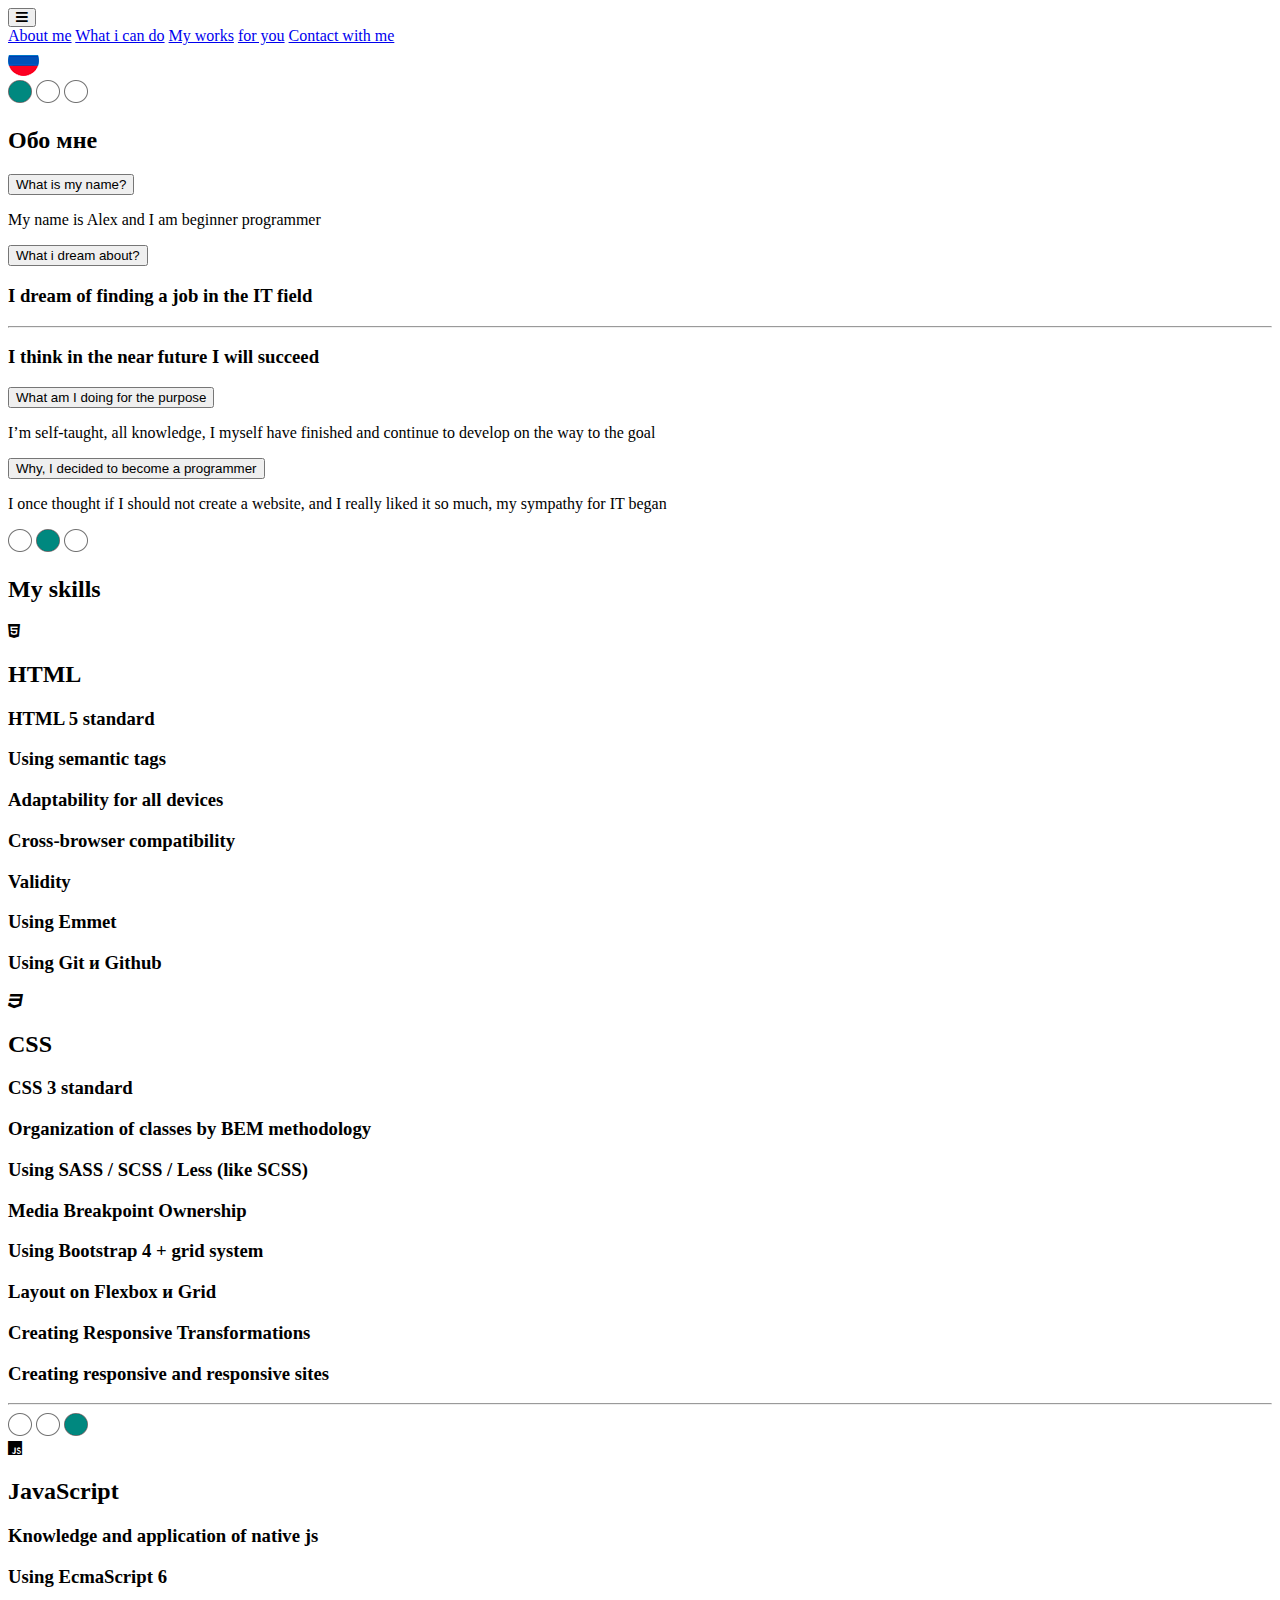
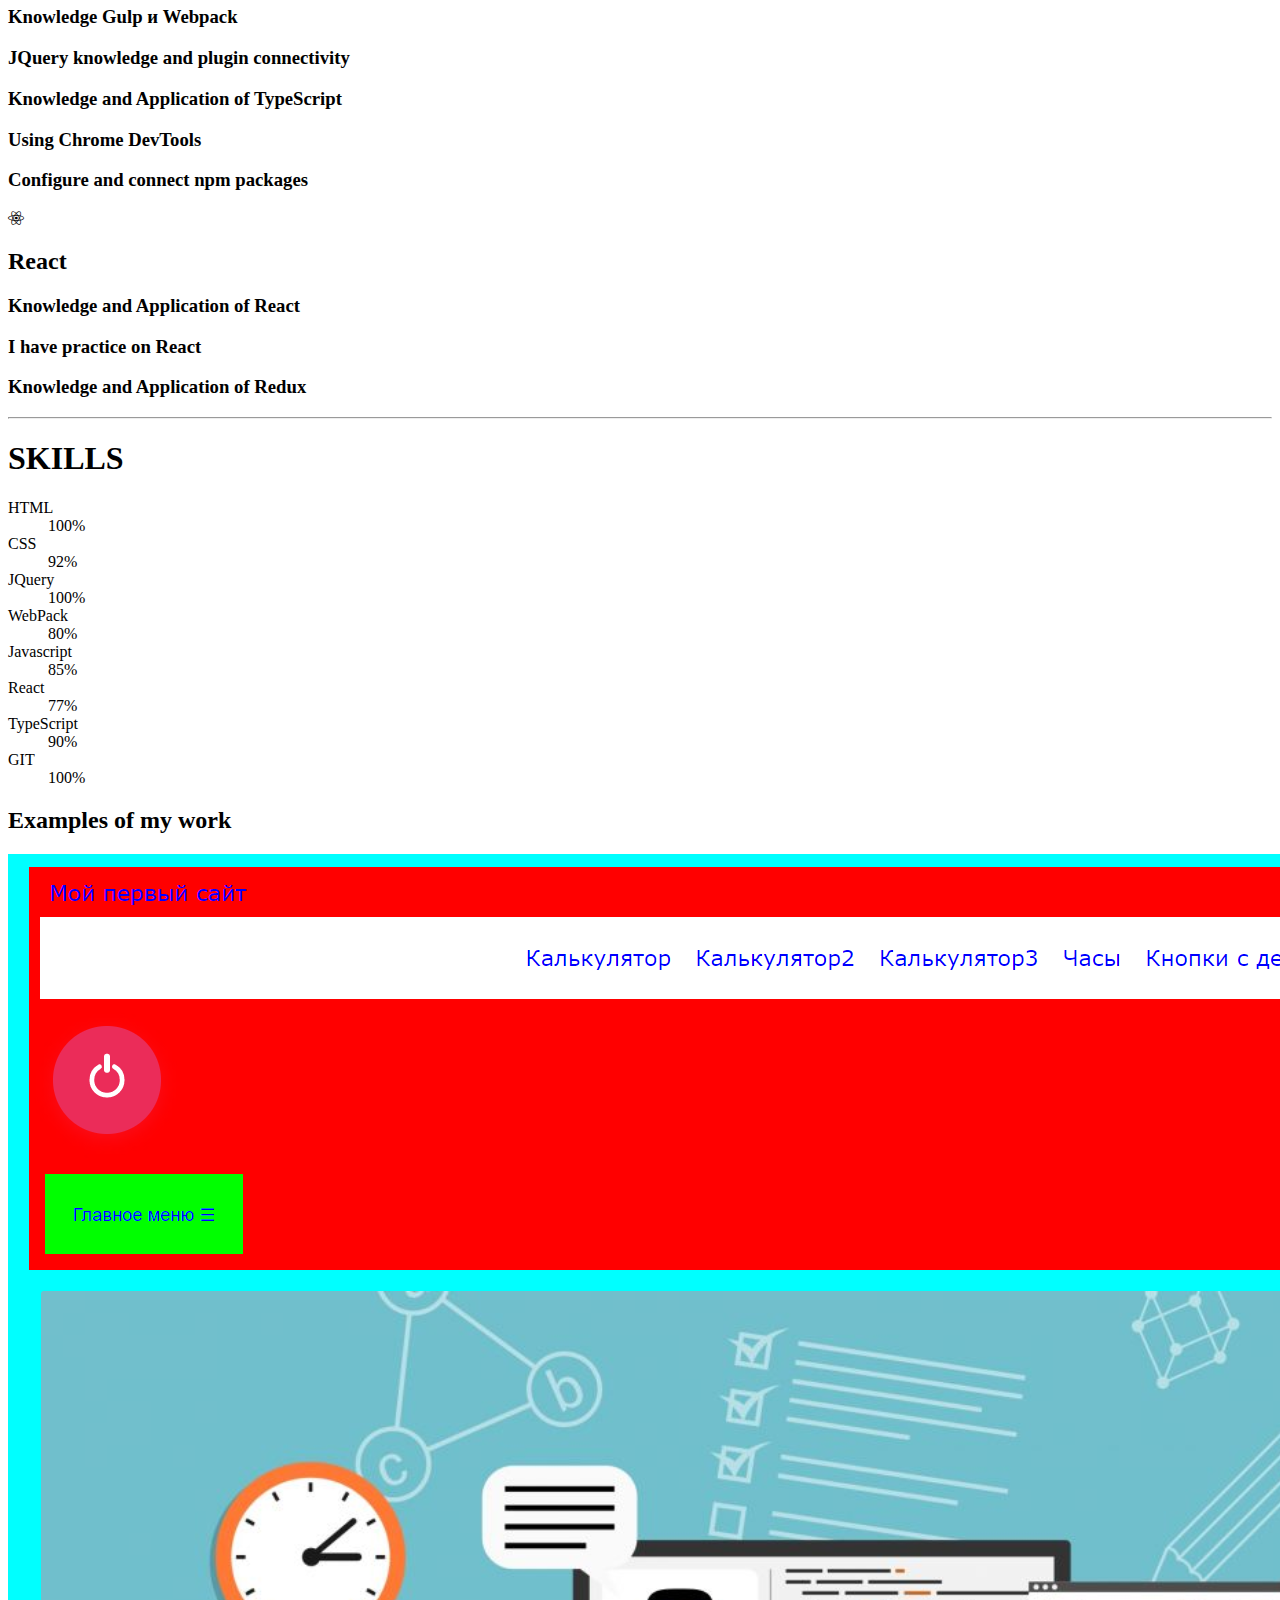
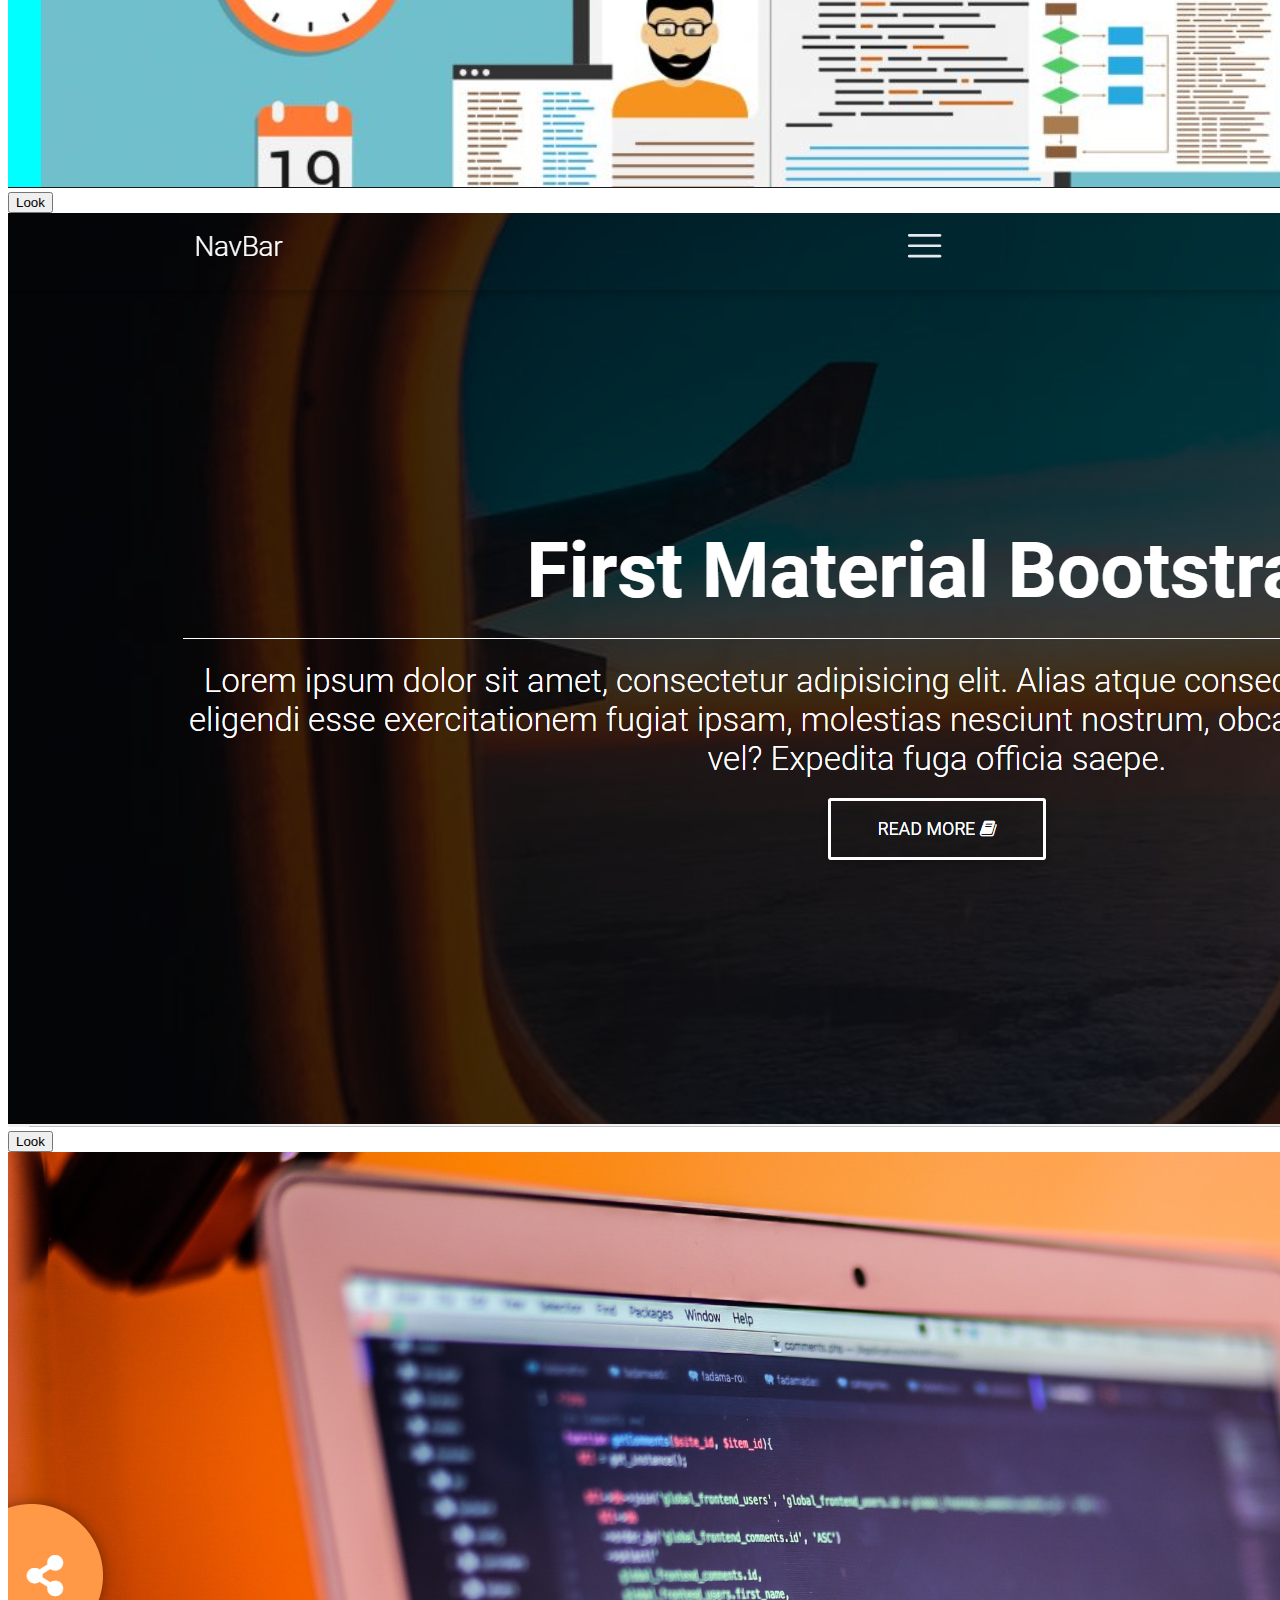
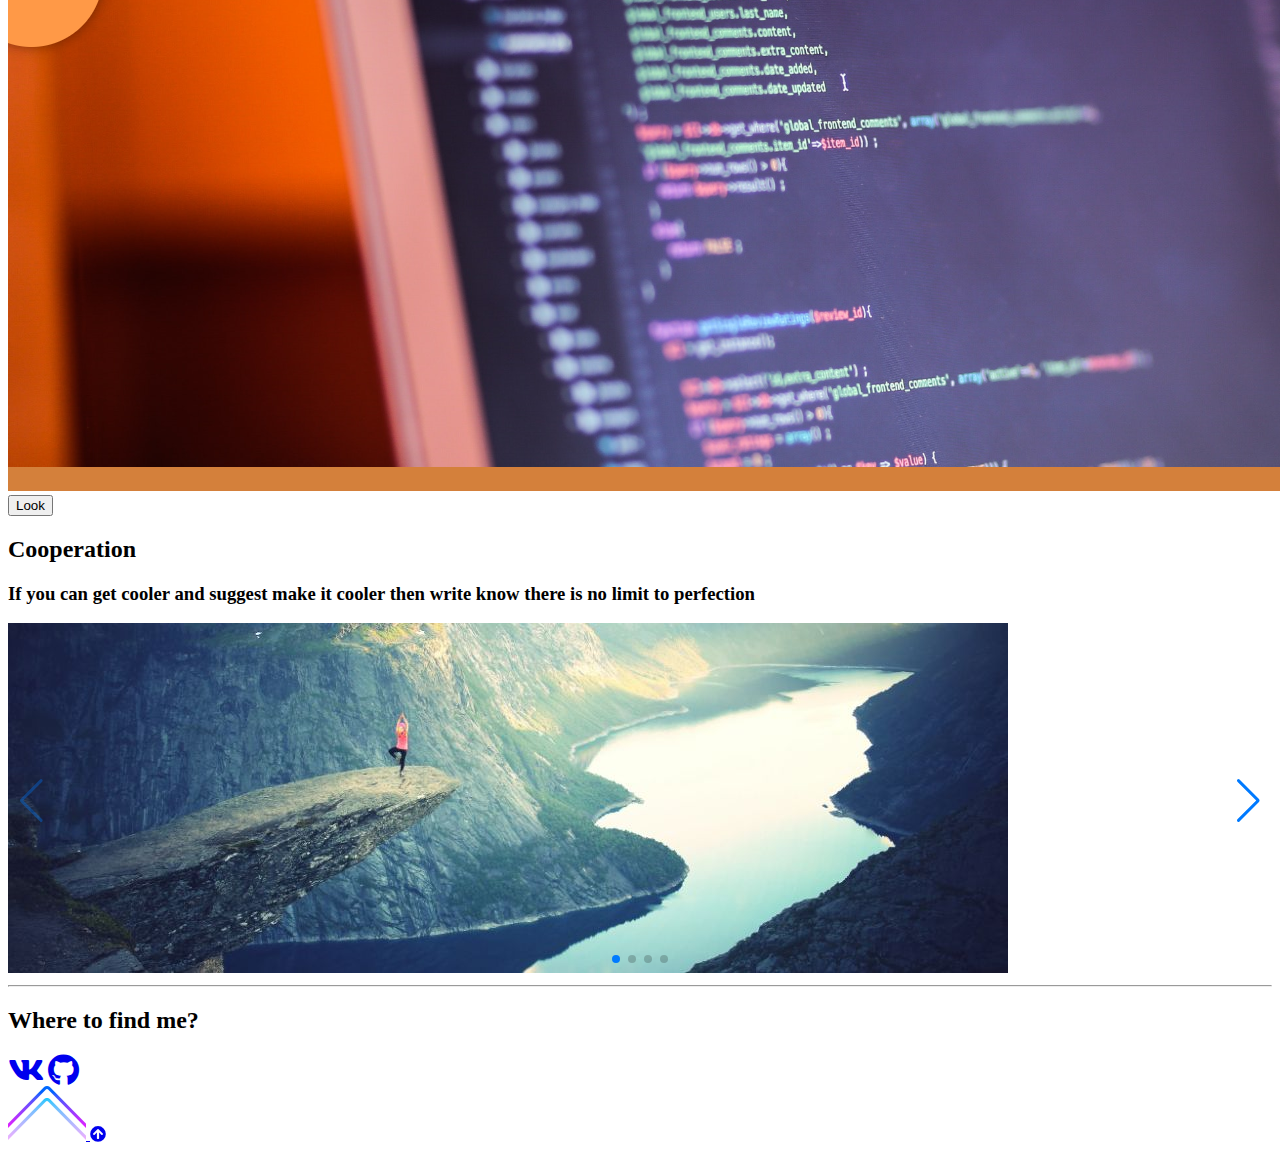
==== index-eng.html @ b902e97d "2.0.1" ====
<!doctype html>
<html lang="en">
<head>
    <meta charset="UTF-8">
    <meta name="viewport"
          content="width=device-width, initial-scale=1.0">
    <title>Card website</title>
    <link rel="stylesheet" href="css/style.css">
    <link rel="stylesheet" href="swiper/css/swiper.min.css">
    <link rel="stylesheet" href="css/hover-min.css">
    <link rel="stylesheet" href="https://cdnjs.cloudflare.com/ajax/libs/font-awesome/5.12.1/css/all.min.css">
    <script src="https://cdnjs.cloudflare.com/ajax/libs/jquery/3.4.1/jquery.min.js"></script>
    <script src="swiper/js/swiper.min.js"></script>
    <link href="https://fonts.googleapis.com/css?family=Amatic+SC|Bebas+Neue|BenchNine|Lobster|Russo+One&display=swap" rel="stylesheet">
    <link rel="icon" href="https://image.flaticon.com/icons/png/128/69/69524.png">
    <script src="js/script.js"></script>
    <script src="swiper/js/swiper-config.min.js"></script>
</head>
<body>
<header id="top">
    <button class="fa fa-bars button-menu"></button>
    <nav id="menu">
    <a href="#about">About me</a>
    <a href="#can">What i can do</a>
    <a href="#myworks">My works</a>
    <a href="#for-you">for you</a>
    <a href="#location">Contact with me</a>
    </nav>
    <a href="index.html"><img src="img/ru.png" alt="ru"></a>
    <div class="swipe">
        <a href="#top"><img src="img/Ellipse%201.png" alt="Ellipse1"></a>
        <a href="#can"><img src="img/Ellipse%202.png" alt="Ellipse2"></a>
        <a href="#can__skills2__js"><img src="img/Ellipse%202.png" alt="Ellipse2"></a>
    </div>
</header>
<div id="about">
    <h2>Обо мне </h2>
    <button class="accordion">What is my name?</button>
    <div class="panel">
        <p>My name is Alex and I am beginner programmer</p>
    </div>
    <button class="accordion">What i dream about?</button>
    <div class="panel">
        <h3>I dream of finding a job in the IT field</h3>
        <hr>
        <h3>I think in the near future I will succeed</h3>
    </div>
    <button class="accordion">What am I doing for the purpose</button>
    <div class="panel">
        <p>I’m self-taught, all knowledge, I myself have finished and continue to develop on the way to the goal</p>
    </div>
    <button class="accordion">Why, I decided to become a programmer</button>
    <div class="panel">
        <p>I once thought if I should not create a website, and I really liked it so much, my sympathy for IT began</p>
    </div>
</div>
<div id="can">
    <div class="swipe-2">
        <a href="#top"><img src="img/Ellipse%202.png" alt="Ellipse2"></a>
        <a href="#can"><img src="img/Ellipse%201.png" alt="Ellipse1"></a>
        <a href="#can__skills2__js"><img src="img/Ellipse%202.png" alt="Ellipse2"></a>
    </div>
    <h2>My skills</h2>
    <div class="can__skills">
        <div class="can__skills__html">
            <div class="can__skills__html__img">
                <i class="fab fa-html5"></i>
            </div>
            <h2>HTML</h2>
            <h3>HTML 5 standard</h3>
            <h3>Using semantic tags</h3>
            <h3>Adaptability for all devices</h3>
            <h3>Cross-browser compatibility</h3>
            <h3>Validity</h3>
            <h3>Using Emmet</h3>
            <h3>Using Git и Github</h3>
        </div>
        <div id="can__skills__css">
            <div class="can__skills__css__img">
                <i class="fab fa-css3"></i>
            </div>
            <h2>CSS</h2>
            <h3>CSS 3 standard</h3>
            <h3>Organization of classes by BEM methodology</h3>
            <h3>Using SASS / SCSS / Less (like SCSS) </h3>
            <h3>Media Breakpoint Ownership</h3>
            <h3>Using Bootstrap 4 + grid system</h3>
            <h3>Layout on Flexbox и Grid</h3>
            <h3>Creating Responsive Transformations</h3>
            <h3>Creating responsive and responsive sites</h3>
        </div>
    </div>
</div>
<hr>
<div class="can__skills2">
    <div id="can__skills2__js">
        <div class="swipe-3">
            <a href="#top"><img src="img/Ellipse%202.png" alt="Ellipse2"></a>
            <a href="#can"><img src="img/Ellipse%202.png" alt="Ellipse2"></a>
            <a href="#can__skills2__js"><img src="img/Ellipse%201.png" alt="Ellipse1"></a>
        </div>
        <div class="can__skills2__js__img">
            <i class="fab fa-js"></i>
        </div>
        <h2>JavaScript</h2>
        <h3>Knowledge and application of native js</h3>
        <h3>Using EcmaScript 6</h3>
        <h3>Knowledge Gulp и Webpack</h3>
        <h3>JQuery knowledge and plugin connectivity</h3>
        <h3>Knowledge and Application of TypeScript</h3>
        <h3>Using Chrome DevTools</h3>
        <h3>Configure and connect npm packages</h3>
    </div>
    <div class="can__skills2__react">
        <div class="can__skills2__react__img">
            <i class="fab fa-react"></i>
        </div>
        <h2>React</h2>
        <h3>Knowledge and Application of React</h3>
        <h3>I have practice on React</h3>
        <h3>Knowledge and Application of Redux</h3>
    </div>
</div>
<hr>
<div class="skillbar">
<div class="container-fluid" id="skills">
    <div class="row">
        <div class="col-lg-12">
            <div class="skills-text">
                <h1 class="skills-title underline">SKILLS</h1>
                <dl class="skills-list">
                    <dt class="skill-name">HTML</dt>
                    <dd class="skill-percent skill-percent-html" data-percent="100%">100%</dd>
                    <dt class="skill-name">CSS</dt>
                    <dd class="skill-percent skill-percent-css" data-percent="92%">92%</dd>
                    <dt class="skill-name">JQuery</dt>
                    <dd class="skill-percent skill-percent-jquery" data-percent="100%">100%</dd>
                    <dt class="skill-name">WebPack</dt>
                    <dd class="skill-percent skill-percent-scss" data-percent="80%">80%</dd>
                    <dt class="skill-name">Javascript</dt>
                    <dd class="skill-percent skill-percent-javascript" data-percent="85%">85%</dd>
                    <dt class="skill-name">React</dt>
                    <dd class="skill-percent skill-percent-wordpress" data-percent="77%">77%</dd>
                    <dt class="skill-name">TypeScript</dt>
                    <dd class="skill-percent skill-percent-ts" data-percent="90%">90%</dd>
                    <dt class="skill-name">GIT</dt>
                    <dd class="skill-percent skill-percent-git" data-percent="100%">100%</dd>
                </dl>
            </div>
        </div>
    </div>
</div>
</div>
<div id="myworks">
    <h2>Examples of my work</h2>
    <div class="myworks__first-work">
        <img src="img/Снимок2.PNG" alt="Первый сайт">
        <a href="https://alexmaster168.github.io/site.github.io/"><button>Look</button></a>
    </div>
    <div class="myworks__second-work">
        <img src="img/Снимочек.PNG" alt="Второй сайт">
        <a href="https://alexmaster168.github.io/bootstrap.github.io/"><button>Look</button></a>
    </div>
    <div class="myworks__third-work">
        <img src="img/Снимок3.PNG" alt="Третий сайт">
        <a href="https://alexmaster168.github.io/game/"><button>Look</button></a>
    </div>
</div>
<div id="for-you">
    <h2>Cooperation</h2>
    <h3>If you can get cooler and suggest make it cooler then write know there is no limit to perfection</h3>
    <div class="swiper-container">
        <div class="swiper-wrapper">
            <div class="swiper-slide"><img src="img/s.jpg" alt="s"></div>
            <div class="swiper-slide"><img src="img/s2.jpg" alt="s2"></div>
            <div class="swiper-slide"><img src="img/s3.jpg" alt="s3"></div>
            <div class="swiper-slide"><img src="img/s4.jpg" alt="s4"></div>
        </div>
        <div class="swiper-pagination"></div>
        <div class="swiper-button-next"></div>
        <div class="swiper-button-prev"></div>
    </div>
    <hr>
    <footer id="location">
        <h2>Where to find me?</h2>
        <a href="https://vk.com/silveystruk2"><i class="fab fa-vk fa-2x"></i></a>
        <a href="https://github.com/AlexMaster168"><i class="fab fa-github fa-2x"></i></a>
    </footer>
    <a class="button hvr-icon-up btn-top" href="#" title="На вверх">
        <img src="img/top.png" alt="top">
        <i class="fas fa-arrow-circle-up hvr-icon"></i>
    </a>
</div>
</body>
</html>
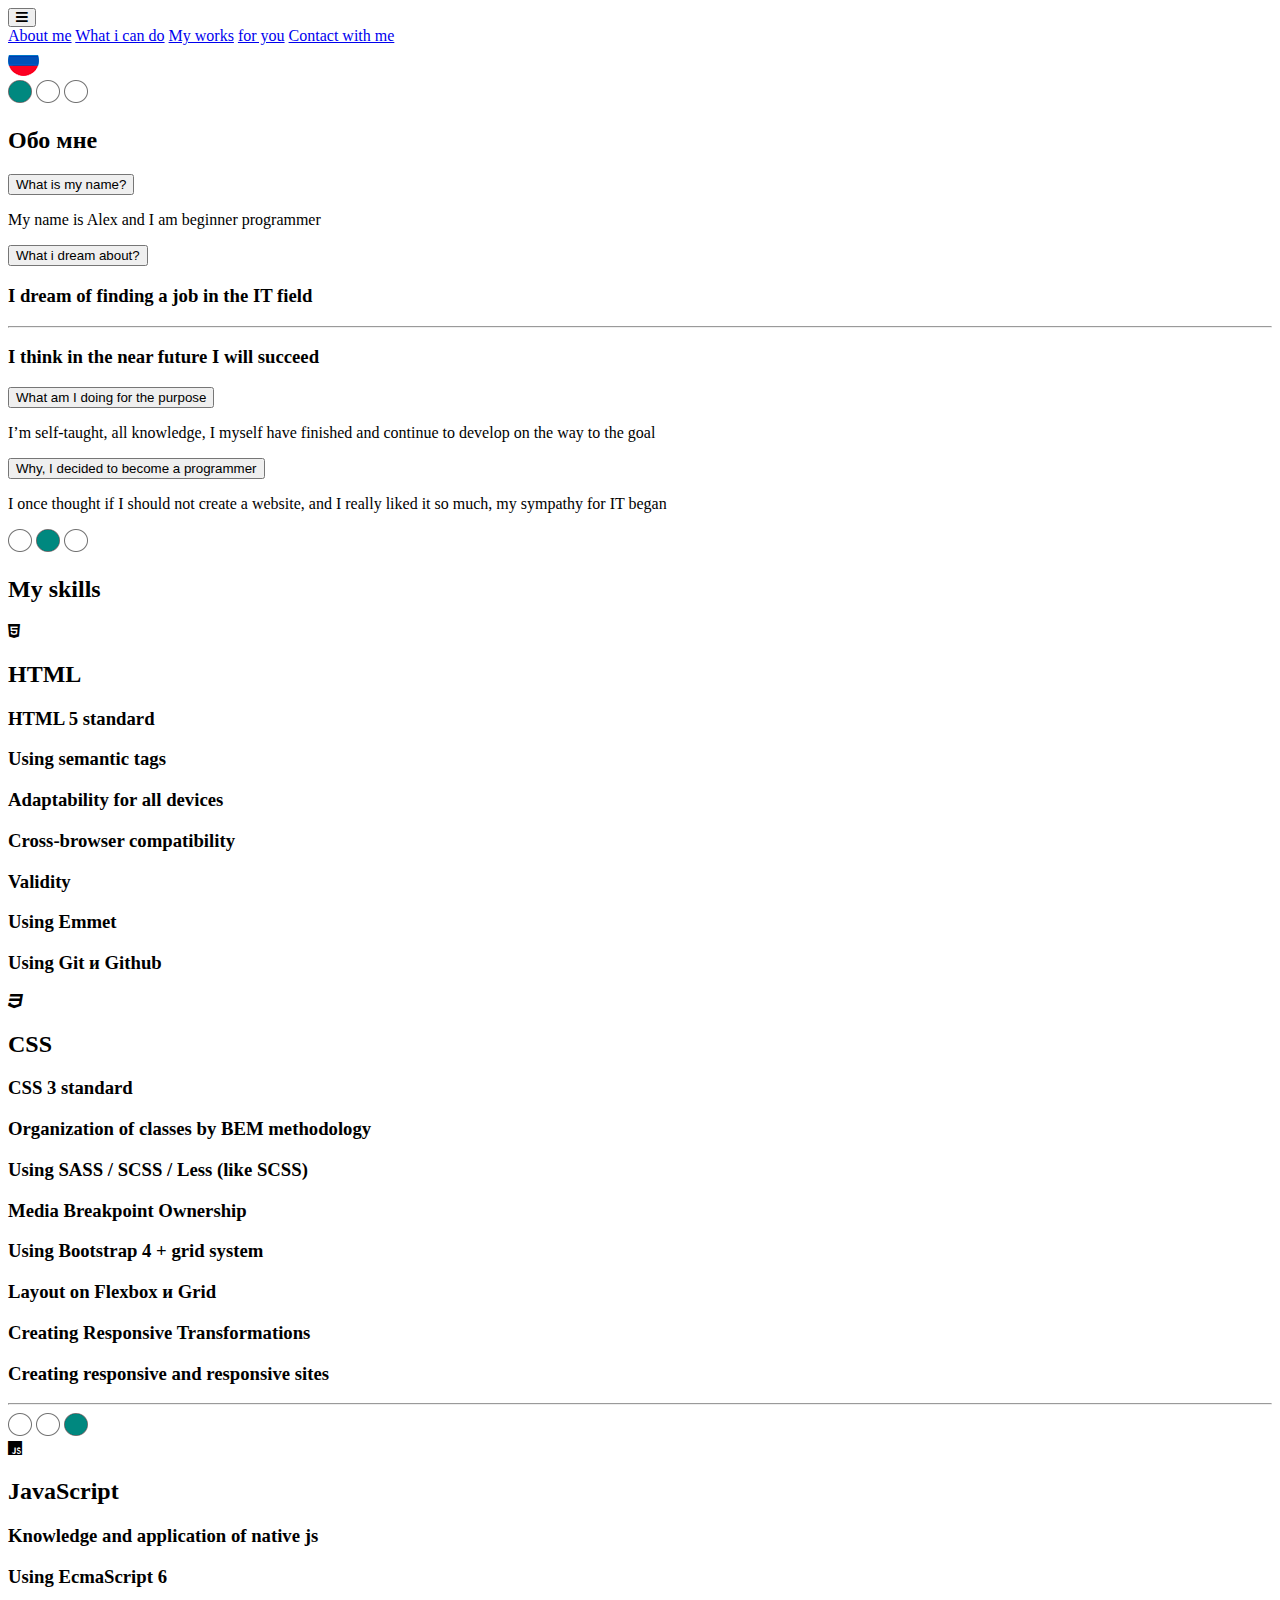
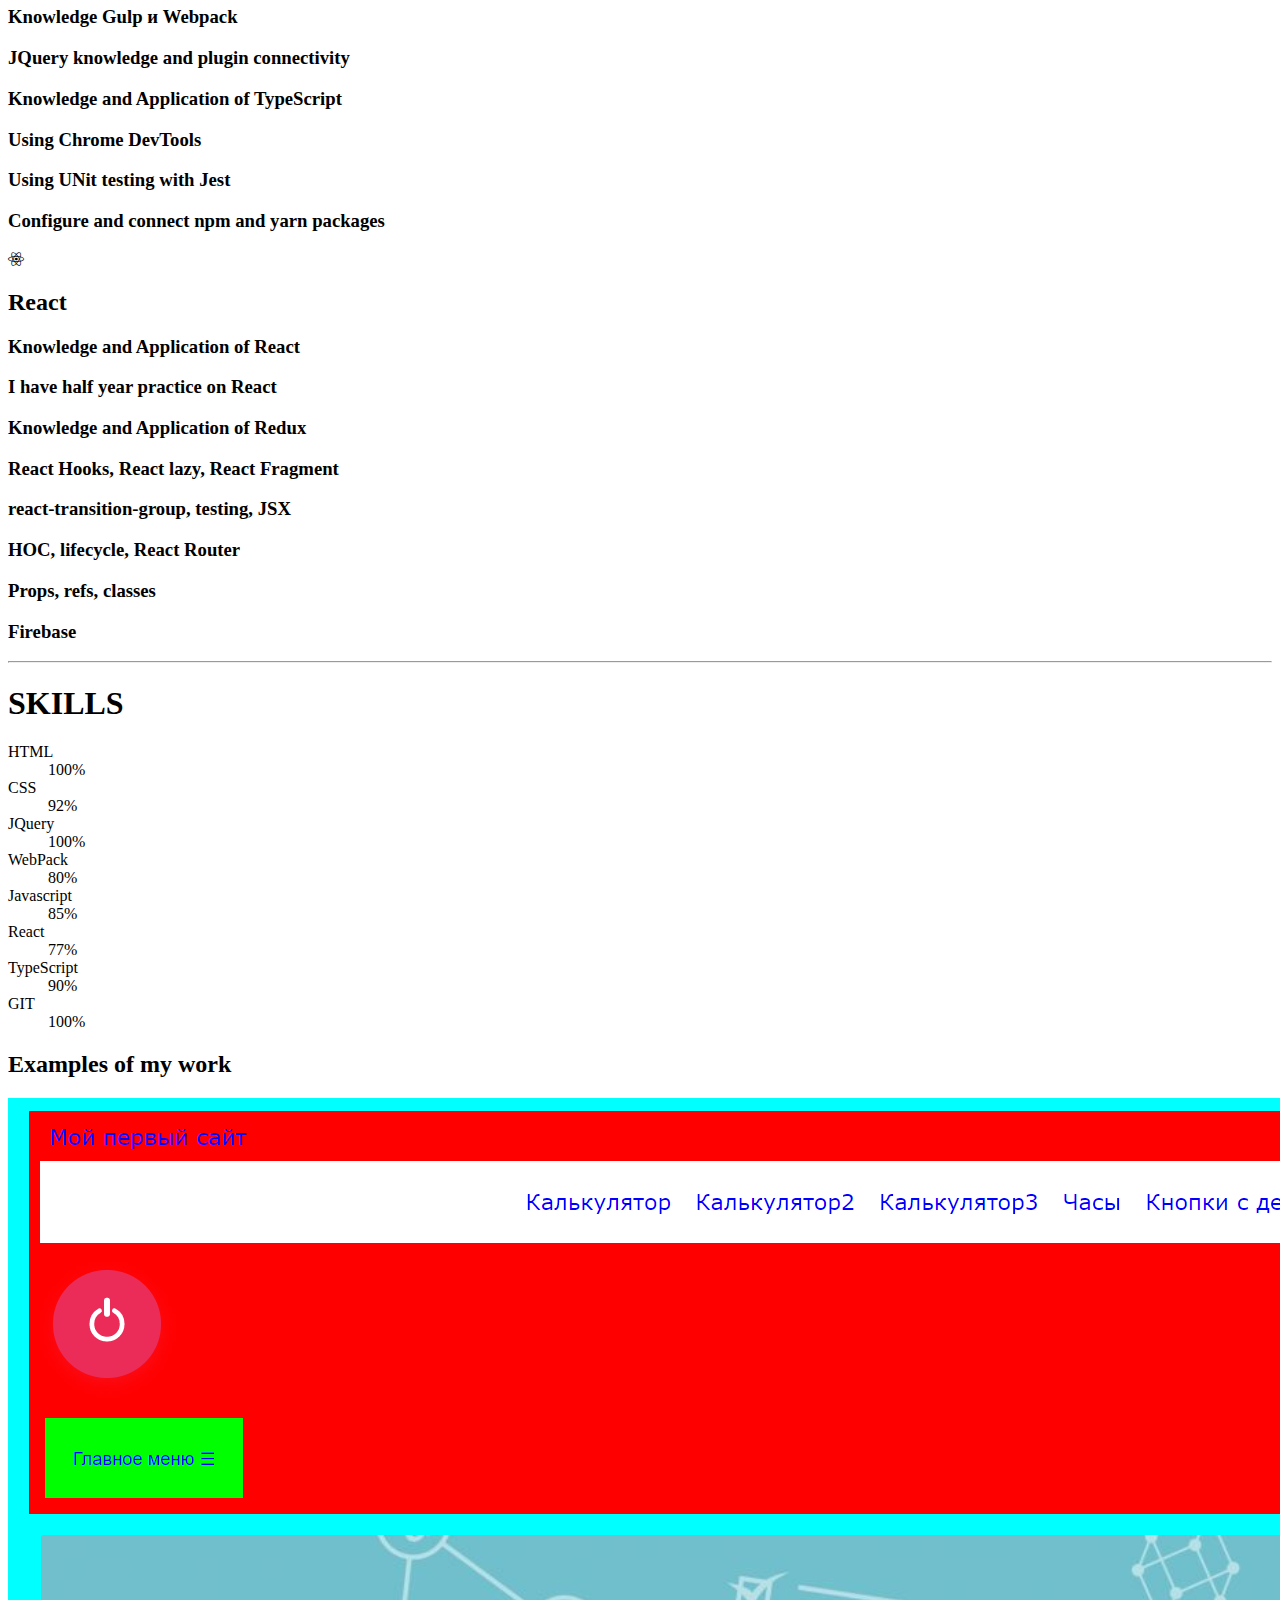
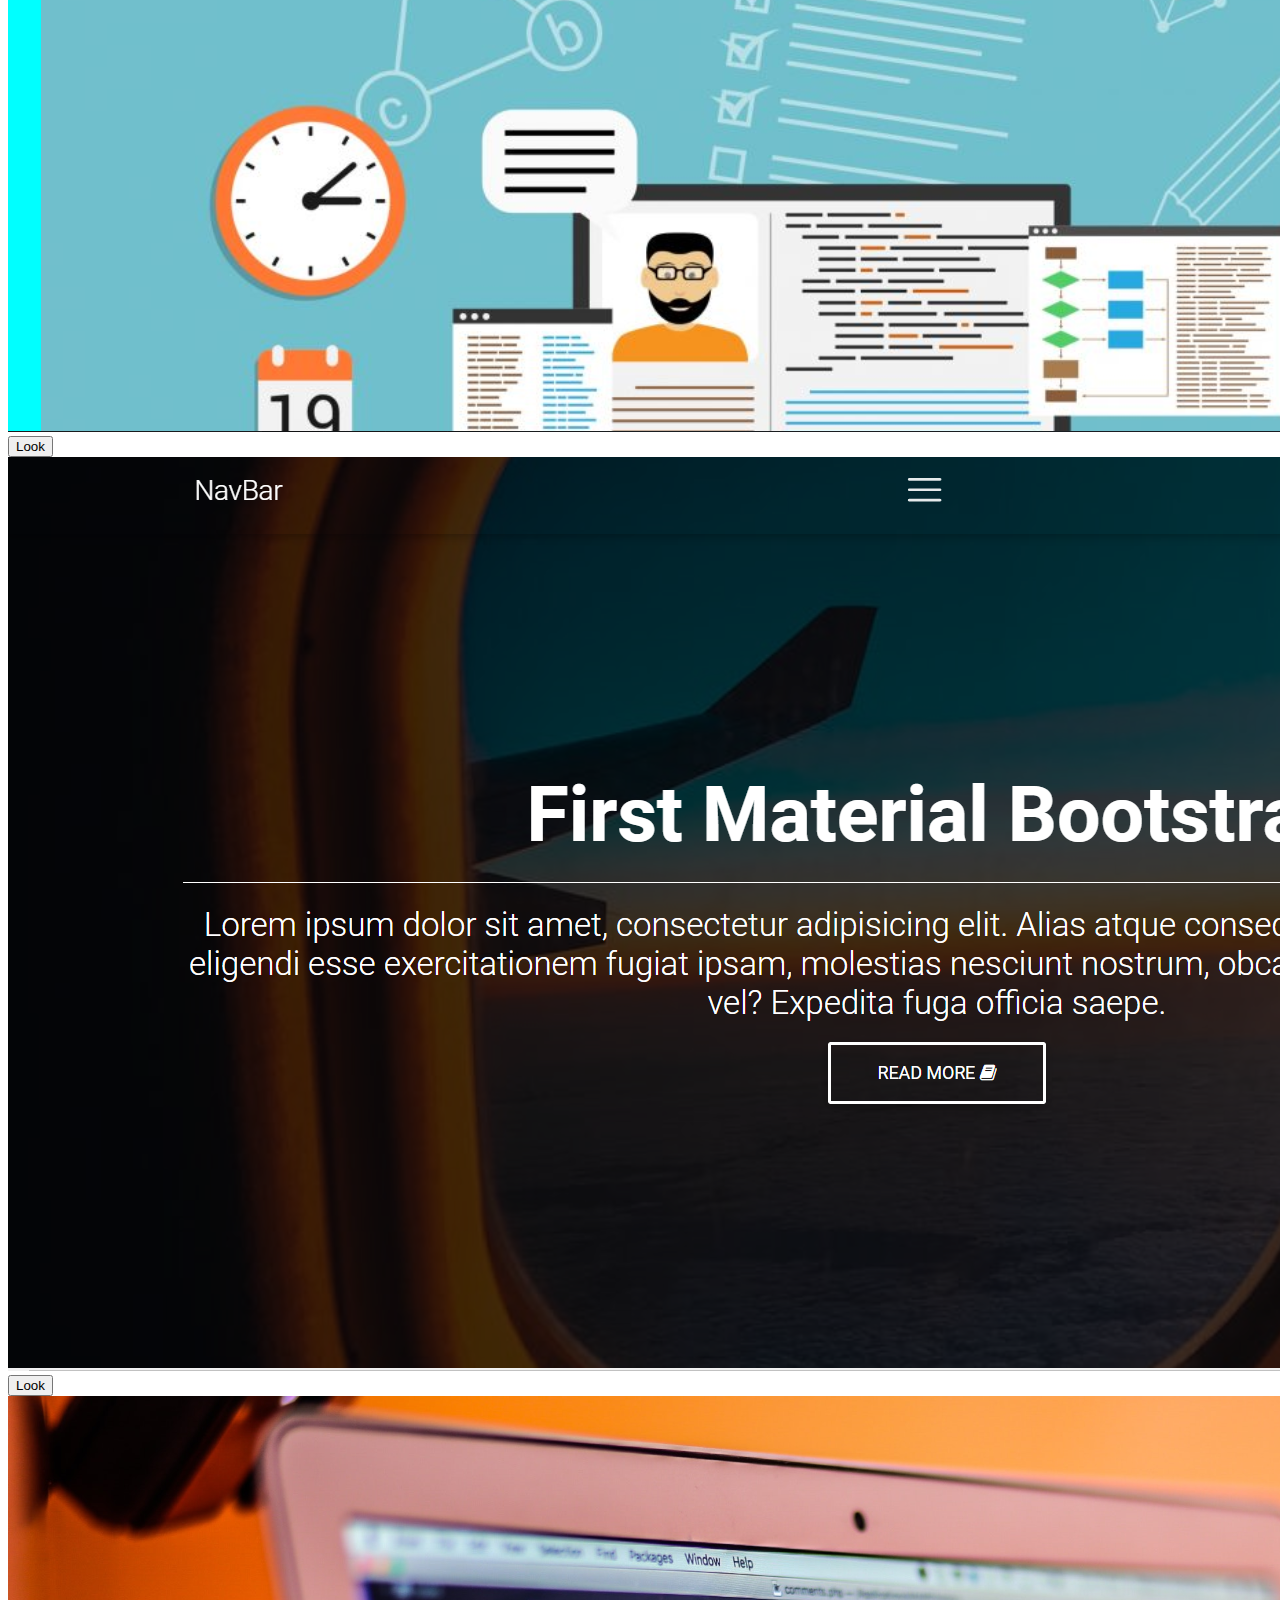
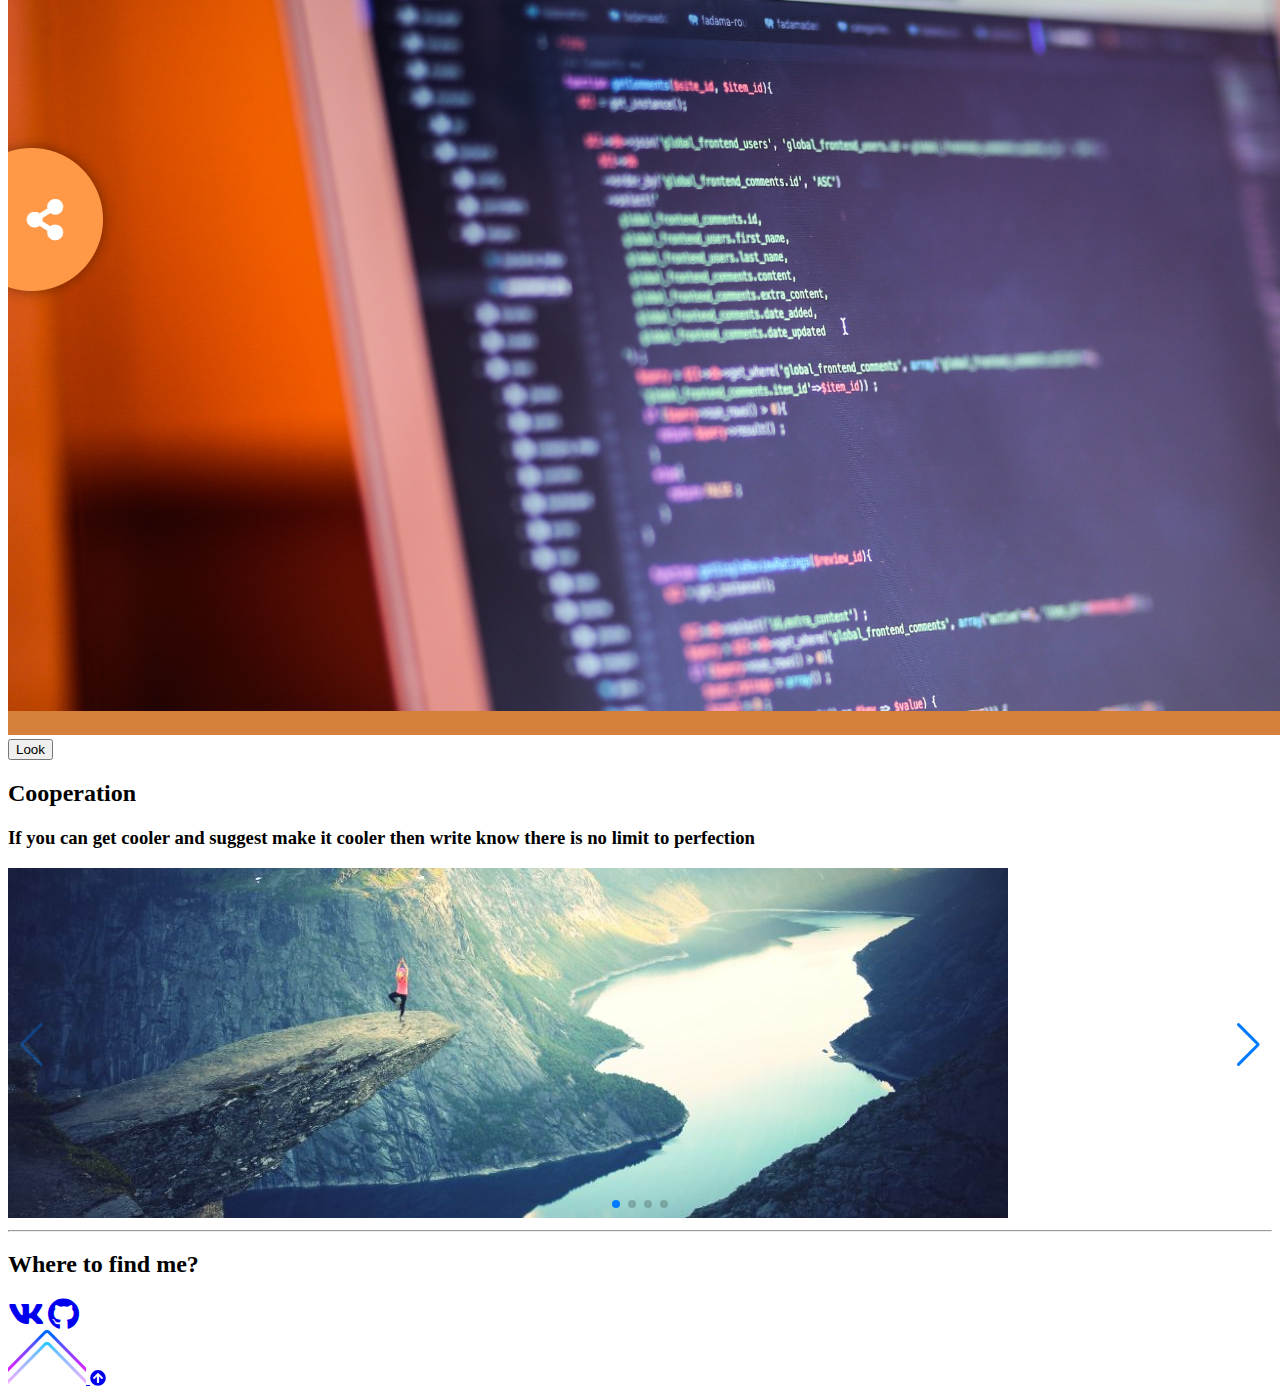
==== commit 32a2a891: "I changed some blocks" ====
--- a/index-eng.html
+++ b/index-eng.html
@@ -94,7 +94,7 @@
 <hr>
 <div class="can__skills2">
     <div id="can__skills2__js">
-        <div class="swipe-3">
+        <div class="swipes-3">
             <a href="#top"><img src="img/Ellipse%202.png" alt="Ellipse2"></a>
             <a href="#can"><img src="img/Ellipse%202.png" alt="Ellipse2"></a>
             <a href="#can__skills2__js"><img src="img/Ellipse%201.png" alt="Ellipse1"></a>
@@ -109,7 +109,8 @@
         <h3>JQuery knowledge and plugin connectivity</h3>
         <h3>Knowledge and Application of TypeScript</h3>
         <h3>Using Chrome DevTools</h3>
-        <h3>Configure and connect npm packages</h3>
+        <h3>Using UNit testing with Jest</h3>
+        <h3>Configure and connect npm and yarn packages</h3>
     </div>
     <div class="can__skills2__react">
         <div class="can__skills2__react__img">
@@ -117,8 +118,13 @@
         </div>
         <h2>React</h2>
         <h3>Knowledge and Application of React</h3>
-        <h3>I have practice on React</h3>
+        <h3>I have half year practice on React</h3>
         <h3>Knowledge and Application of Redux</h3>
+        <h3>React Hooks, React lazy, React Fragment</h3>
+        <h3>react-transition-group, testing, JSX</h3>
+        <h3>HOC, lifecycle, React Router</h3>
+        <h3>Props, refs, classes</h3>
+        <h3>Firebase</h3>
     </div>
 </div>
 <hr>
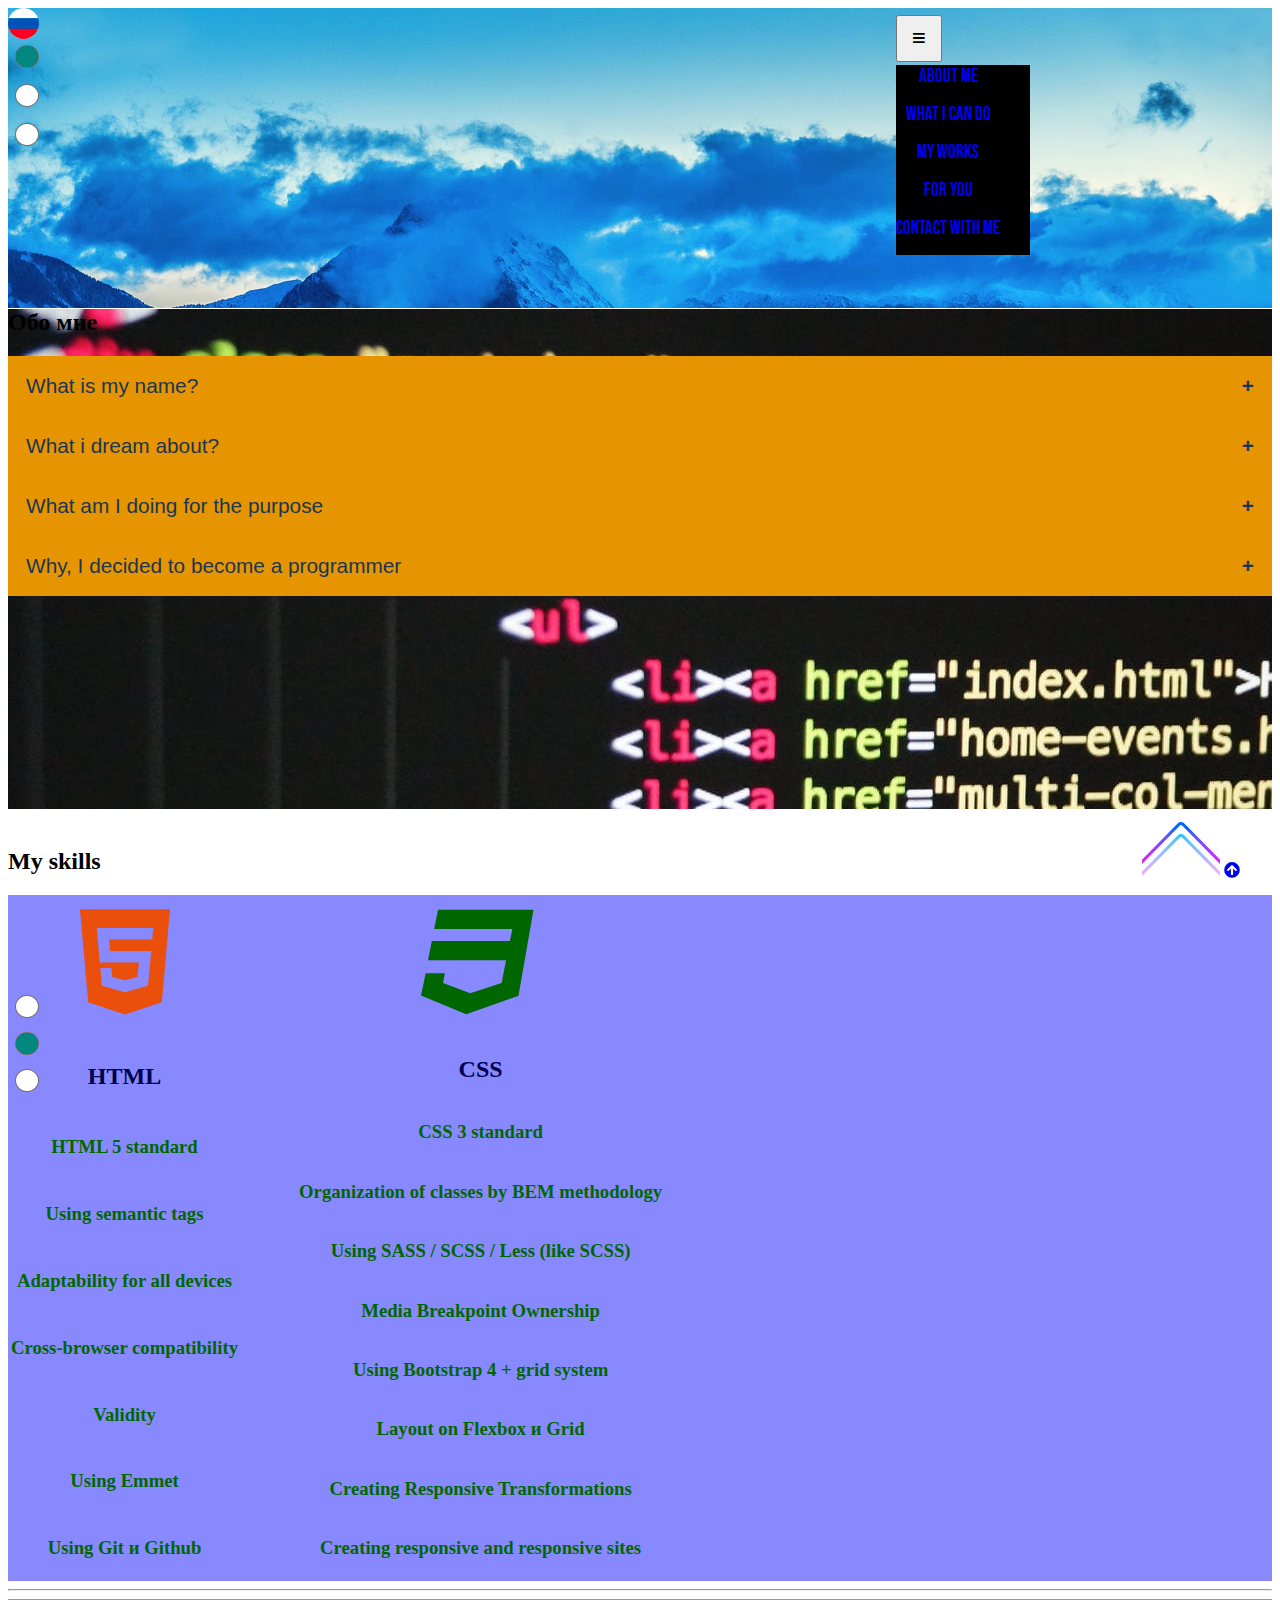
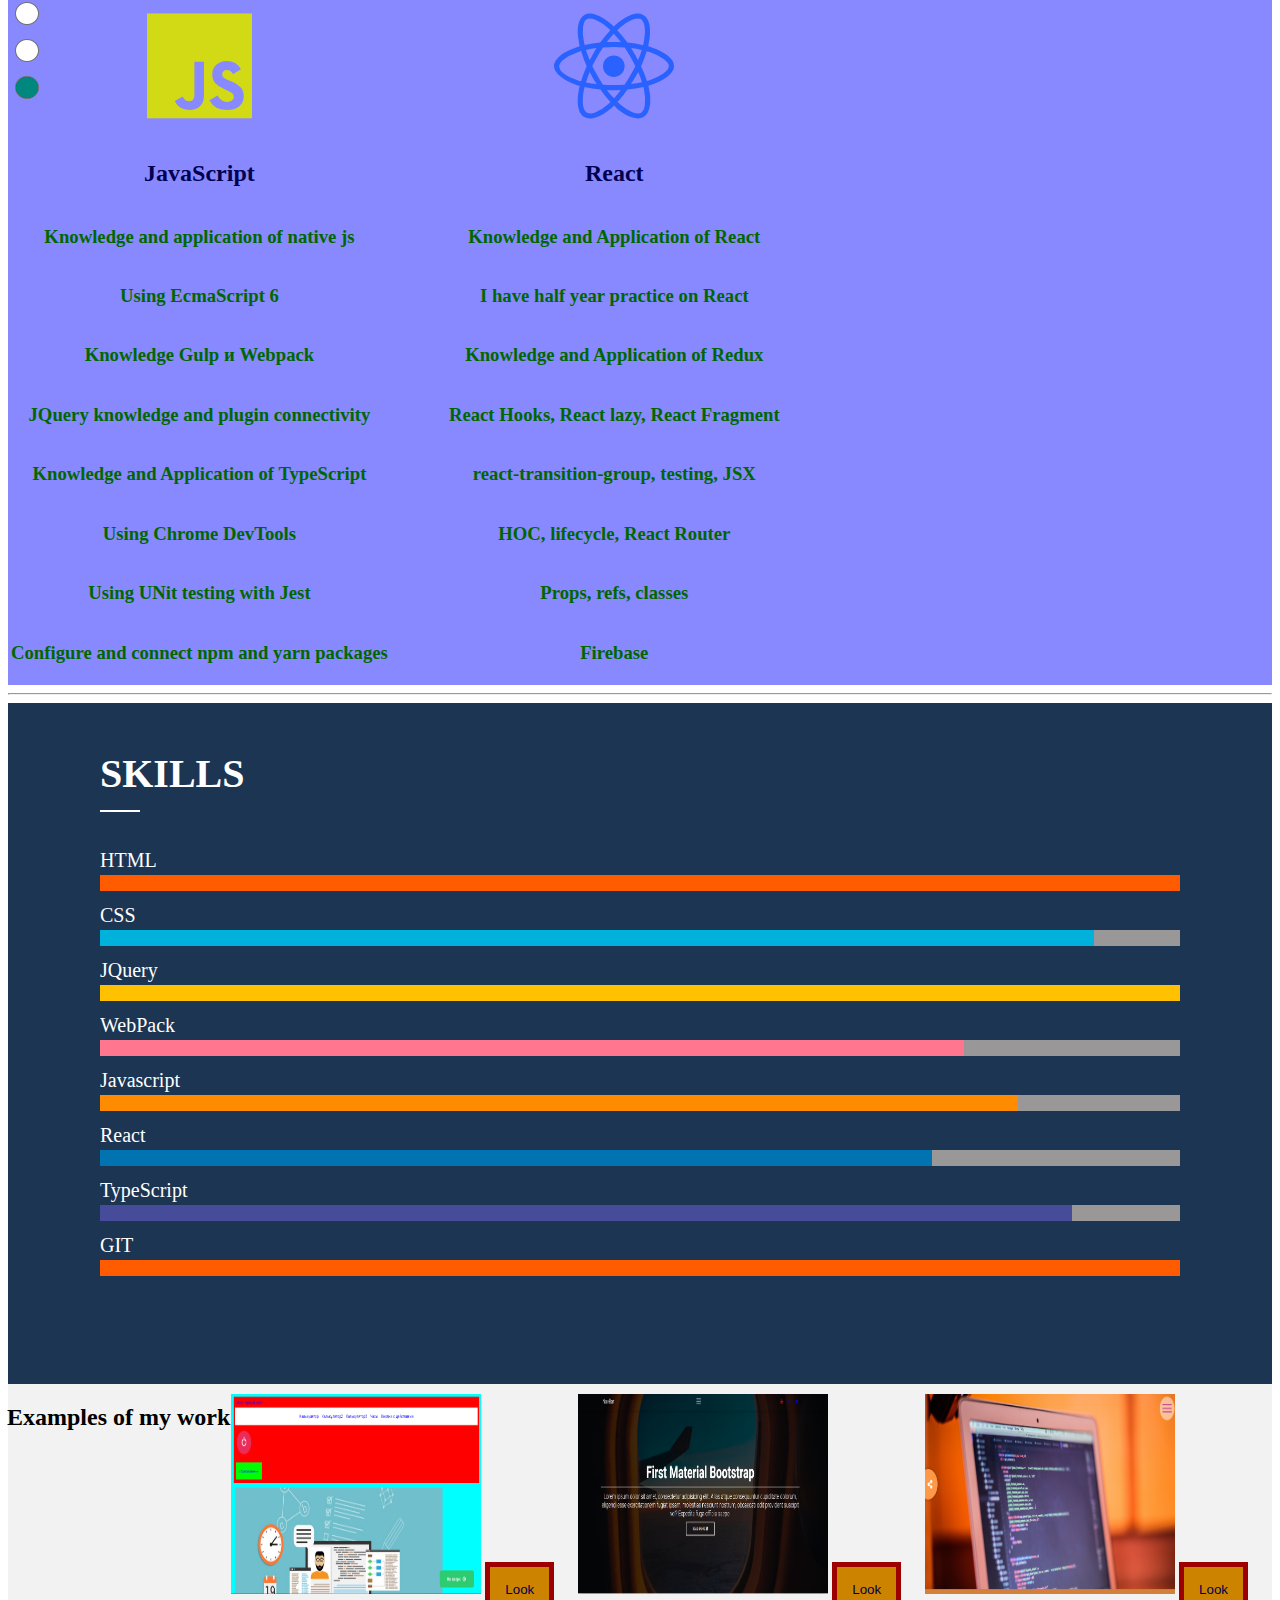
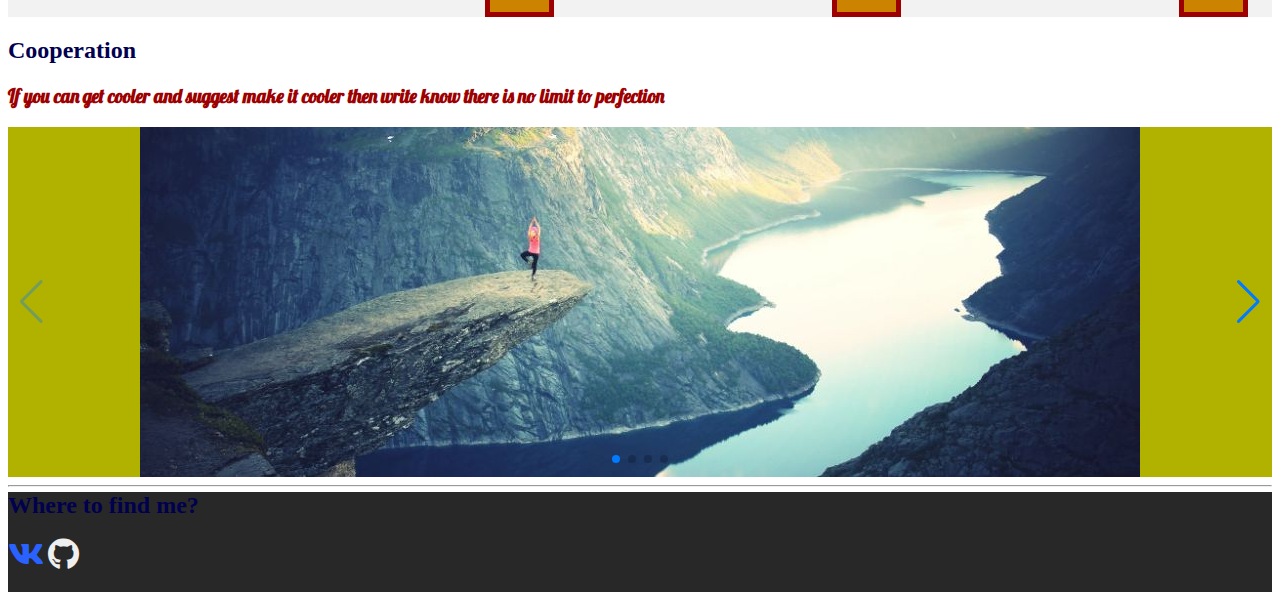
==== commit c9cb091e: "Update index-eng.html" ====
--- a/index-eng.html
+++ b/index-eng.html
@@ -5,7 +5,7 @@
     <meta name="viewport"
           content="width=device-width, initial-scale=1.0">
     <title>Card website</title>
-    <link rel="stylesheet" href="css/style.css">
+    <link rel="stylesheet" href="css/style.min.css">
     <link rel="stylesheet" href="swiper/css/swiper.min.css">
     <link rel="stylesheet" href="css/hover-min.css">
     <link rel="stylesheet" href="https://cdnjs.cloudflare.com/ajax/libs/font-awesome/5.12.1/css/all.min.css">
@@ -13,7 +13,7 @@
     <script src="swiper/js/swiper.min.js"></script>
     <link href="https://fonts.googleapis.com/css?family=Amatic+SC|Bebas+Neue|BenchNine|Lobster|Russo+One&display=swap" rel="stylesheet">
     <link rel="icon" href="https://image.flaticon.com/icons/png/128/69/69524.png">
-    <script src="js/script.js"></script>
+    <script src="js/script.min.js"></script>
     <script src="swiper/js/swiper-config.min.js"></script>
 </head>
 <body>
--- a/css/style.min.css
+++ b/css/style.min.css
@@ -0,0 +1 @@
+html{height:800px}#top{background:url(../img/pexels-photo-1424246.jpeg?2007110450);background-repeat:no-repeat;-webkit-background-size:cover;background-size:cover;width:100%;height:300px}header{margin:0;padding:0}#menu{background-color:#000;margin-bottom:15px;position:fixed;top:65px;left:896px;z-index:99}#menu a{display:block}.fa-bars{padding:15px;position:fixed;left:896px;top:15px;z-index:99}header a{text-decoration:none;text-align:center;margin-right:30px;margin-bottom:15px;font-family:'Bebas Neue',cursive;font-size:1.2em}header a:hover{cursor:pointer;color:#00004f;background-color:#ff3f40;border:7px solid transparent}.swipe a,.swipe-2 a,.swipe-3 a{display:block;margin-bottom:10px}.swipe{position:absolute;left:15px}.swipe-2{position:absolute;left:15px;top:995px}.swipe-3{position:absolute;left:15px;top:1695px}.swipes-3 a{display:block;margin-bottom:10px}.swipes-3{position:absolute;left:15px}#about{position:relative;top:-19px;background:url(../img/pexels-photo-270404.jpeg?2007110450);height:500px}#about h3{background-color:#9d0000;position:relative;right:-10px;font-family:'Amatic SC',cursive}.can__skills,.can__skills2{display:flex;background-color:#8989ff;text-align:center}#can__skills__css,.can__skills__html{display:flex;flex-direction:column;justify-content:space-between;margin:3px}.can__skills__html img{width:100px;height:100px}#can__skills__css img{height:130px;width:100px}#can__skills__css h2,.can__skills__html h2{color:#00004f;font-weight:700}#can__skills__css,.can__skills__html h3{color:#006700;font-weight:700}#can__skills__css,.can__skills2__react{position:relative;right:-55px}#can__skills2__js,.can__skills2__react{display:flex;flex-direction:column;justify-content:space-between;margin:3px}#can__skills2__js h2,.can__skills2__react h2{color:#00004f;font-weight:700}#can__skills2__js h3,.can__skills2__react h3{color:#006700;font-weight:700}#myworks{background-color:#f2f2f2;display:flex}#myworks h2{position:relative;left:-1px}#myworks img{width:250px;height:200px}#myworks button{padding:15px;color:#00004f;background-color:#cc8400;border:5px solid #9d0000}.myworks__first-work,.myworks__second-work,.myworks__third-work{margin-top:10px;flex:1}#for-you h2{color:#00004f;font-weight:700}#for-you h3{color:#9d0000;font-family:Lobster,cursive;font-weight:700}#location{position:relative;top:-15px;background-color:#282828;width:100%;height:100px}.btn-top{display:none;text-decoration:none;position:fixed;bottom:20px;right:40px;z-index:99;border:none;outline:0;border-radius:10px}.fa-vk{color:#2962ff}.fa-github{color:#efefef}.swiper-container{width:100%;height:100%}.swiper-slide{text-align:center;font-size:18px;background:#b1b100;display:-webkit-box;display:-ms-flexbox;display:-webkit-flex;display:flex;-webkit-box-pack:center;-ms-flex-pack:center;-webkit-justify-content:center;justify-content:center;-webkit-box-align:center;-ms-flex-align:center;-webkit-align-items:center;align-items:center}.fa-html5{color:#ea500b}.fa-js{color:#d1da14}.fa-react{color:#2962ff}.fa-phone-square{color:#82c91e}#skills{background:#1c3553;padding:20px 15px 75px 15px;color:#fff}.skills-text{max-width:1080px;margin-left:auto;margin-right:auto;background:#1c3553;font-size:20px}.skills-title{display:block;margin-bottom:2rem}.skills-title.underline:before{width:40px}.skills-list{overflow:hidden;position:relative;z-index:10}.skill-name:after{background-color:#999797;content:'';display:block;height:1rem;position:relative;top:3px;width:100%}.skill-percent{font-size:0;height:1rem;position:relative;top:-.8rem;left:-40px;transition:3s linear;width:0}.skill-percent-html{background-color:#ff5c00}.skill-percent-css{background-color:#00b1db}.skill-percent-jquery{background-color:#ffc100}.skill-percent-scss{background-color:#ff768e}.skill-percent-javascript{background-color:#ff8b00}.skill-percent-wordpress{background-color:#0073b0}.skill-percent-ts{background-color:#464c99}.skill-percent-git{background-color:#ff5c00}.underline{display:inline-block;position:relative}.underline:before{background-color:#fff;bottom:-15px;content:'';height:2px;left:0;position:absolute;width:110%}.accordion{background-color:#e69500;color:#1c3553;cursor:pointer;padding:18px;width:100%;border:none;text-align:left;outline:0;font-size:1.3em;transition:.4s}.accordion:hover,.active{background-color:#cc0}.accordion:after{content:'\002B';color:#1c3553;font-weight:700;float:right;margin-left:5px}.active:after{content:"\2212"}.panel.active{max-height:100%}.panel{padding:0 18px;background-color:#1c3553;color:#fff;max-height:0;font-size:1.3em;overflow:hidden;transition:max-height .2s ease-out}.can__skills2__js__img,.can__skills2__react__img,.can__skills__css__img,.can__skills__html__img{font-size:120px}@media (max-width:1200px){#myworks{display:inline-block}.can__skills,.can__skills2{display:inline-block}#can__skills__css,.can__skills2__react{position:relative;right:0}#can__skills2__js,.can__skills2__react{display:inline-block}#can__skills2__js,#can__skills__css,.can__skills2__react,.can__skills__html{font-size:1.2em}.myworks__first-work button,.myworks__second-work button,.myworks__third-work button{position:relative;top:-60px}#menu{position:absolute;left:45px;display:block}.button-menu{position:absolute;left:56px}.swipe-3{position:absolute;top:2670px}}
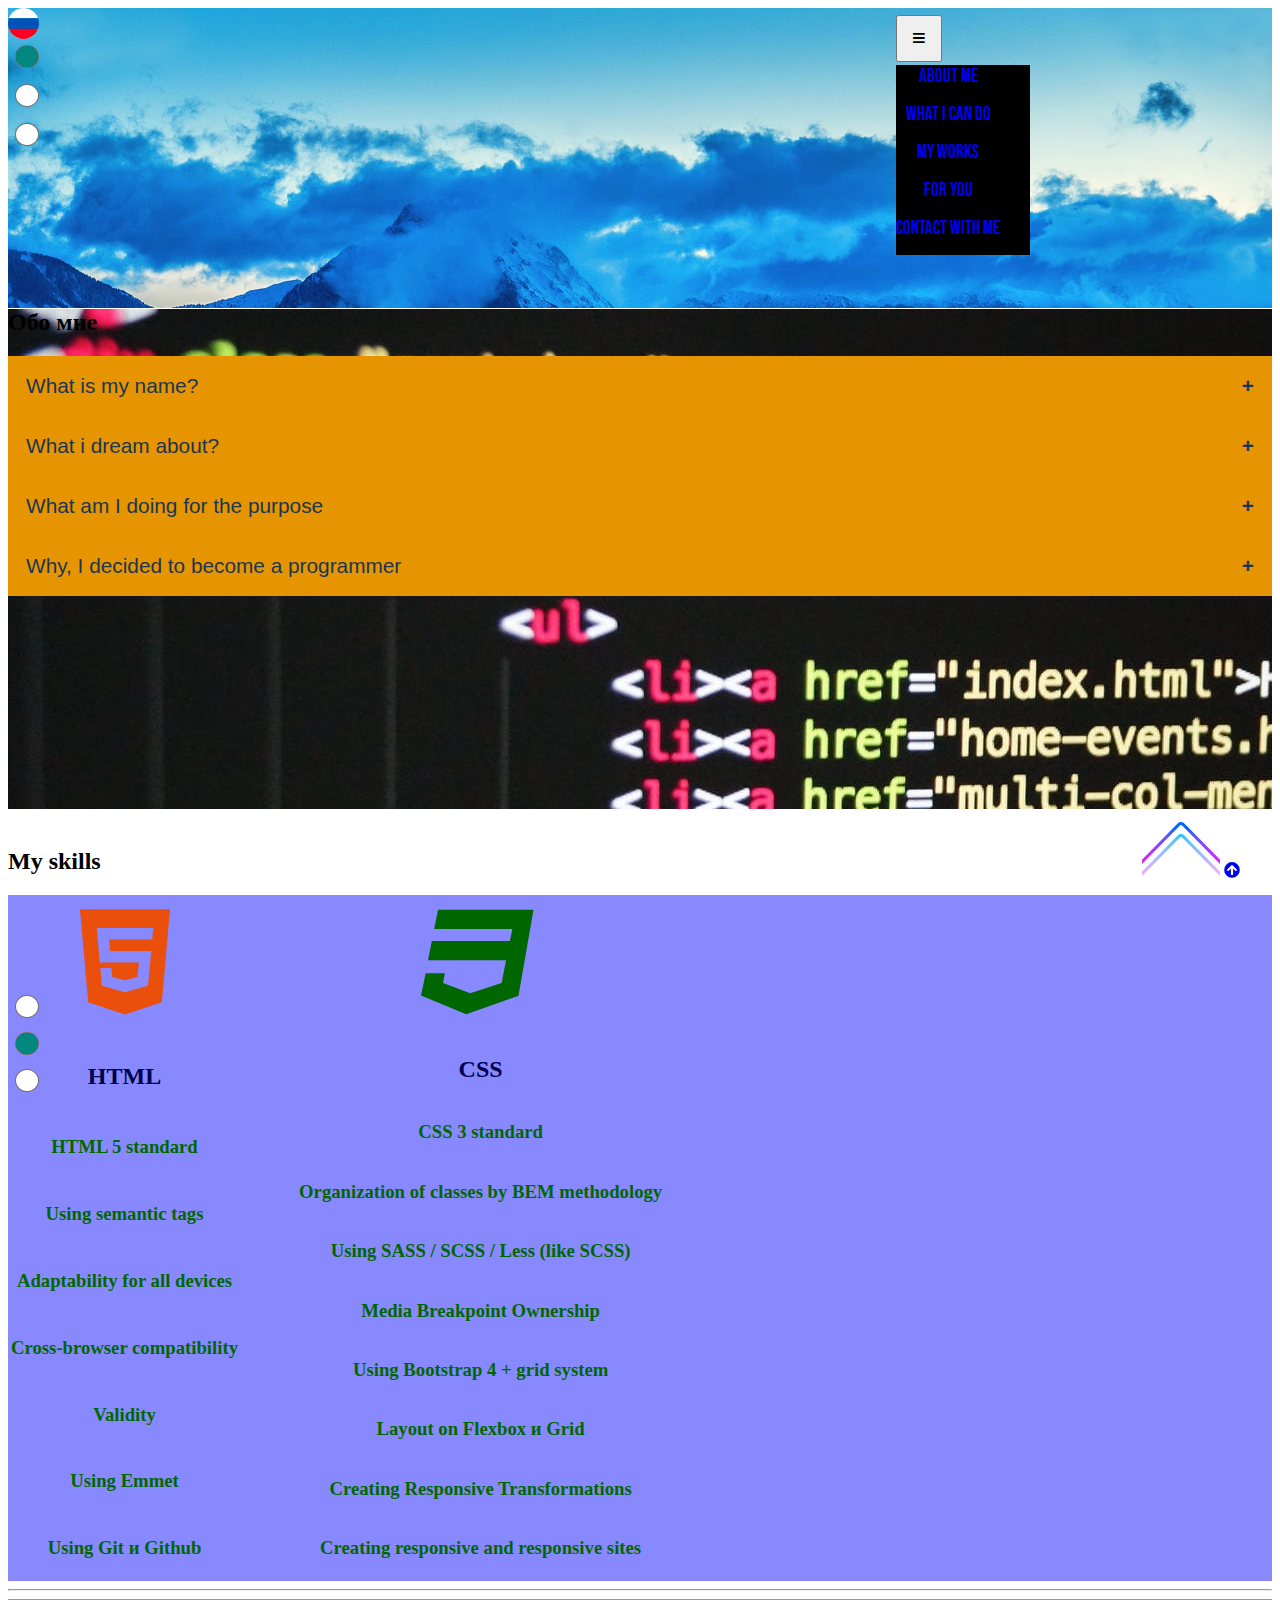
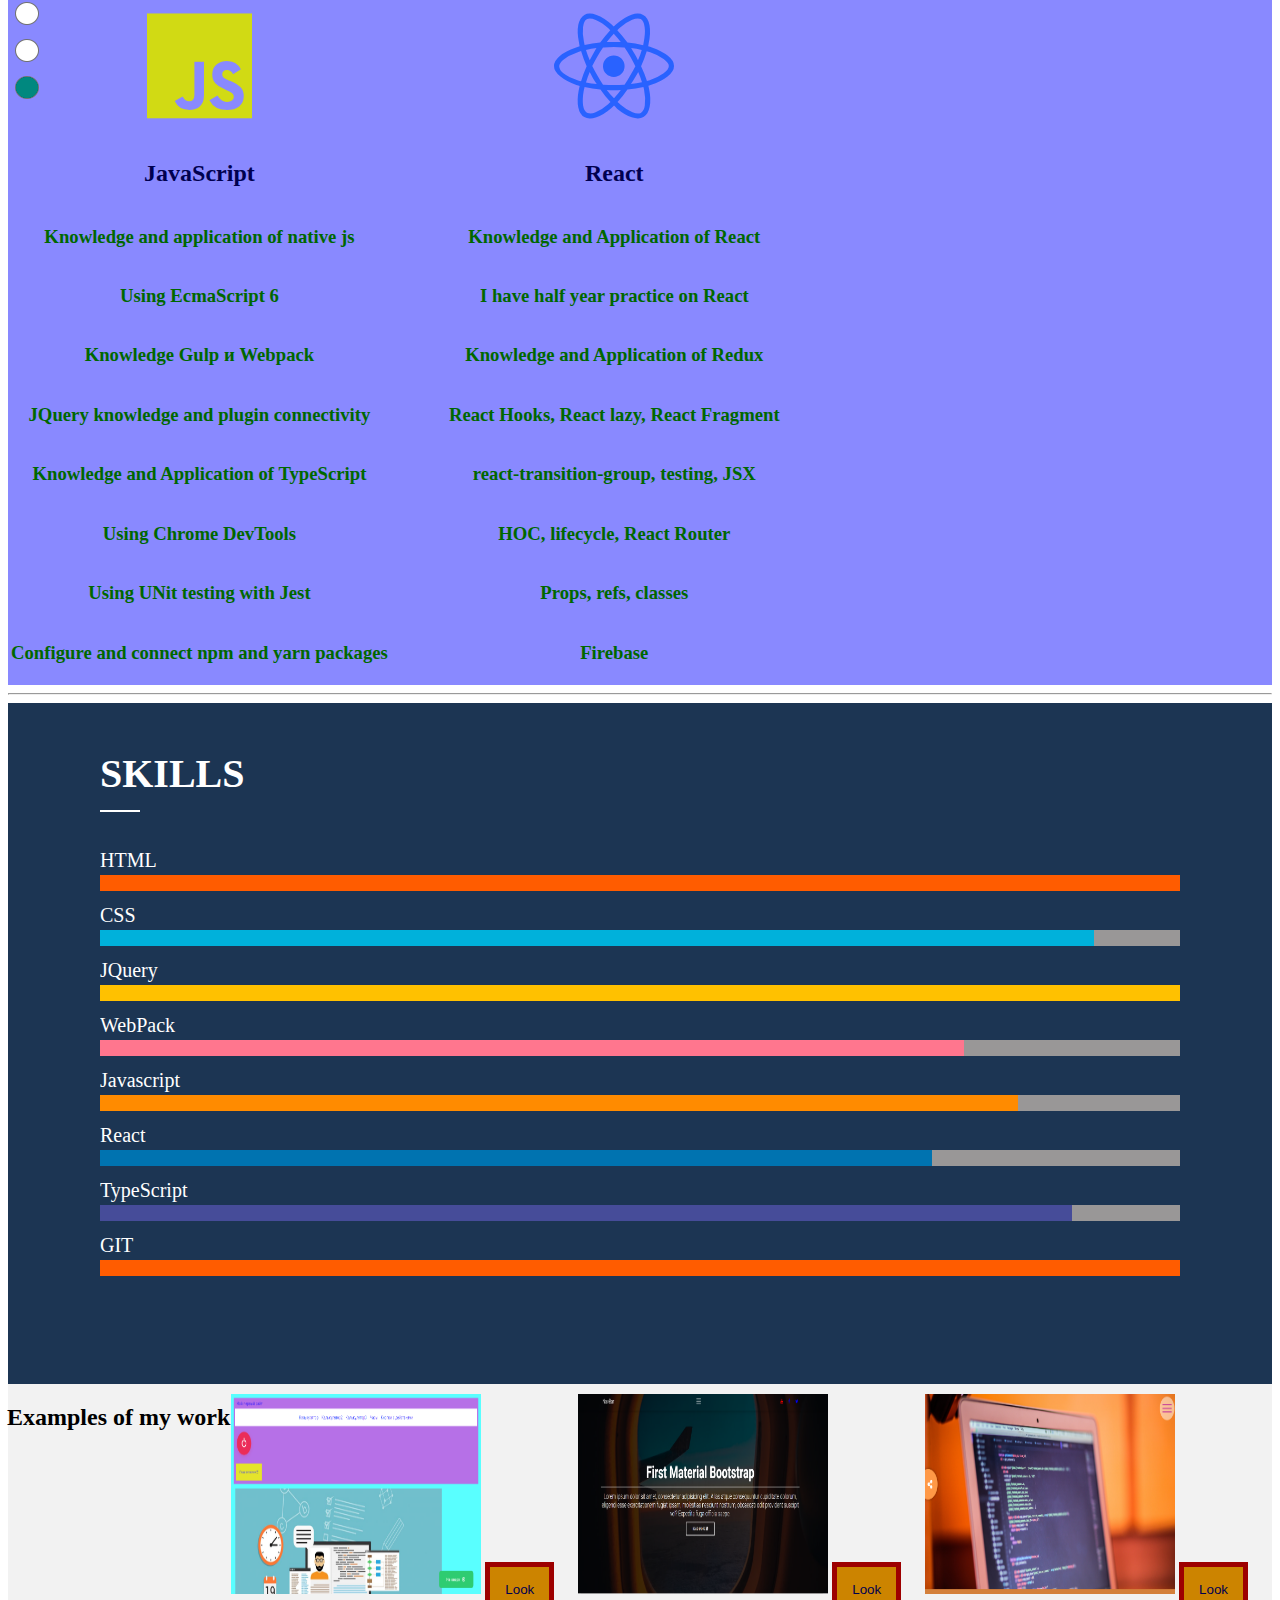
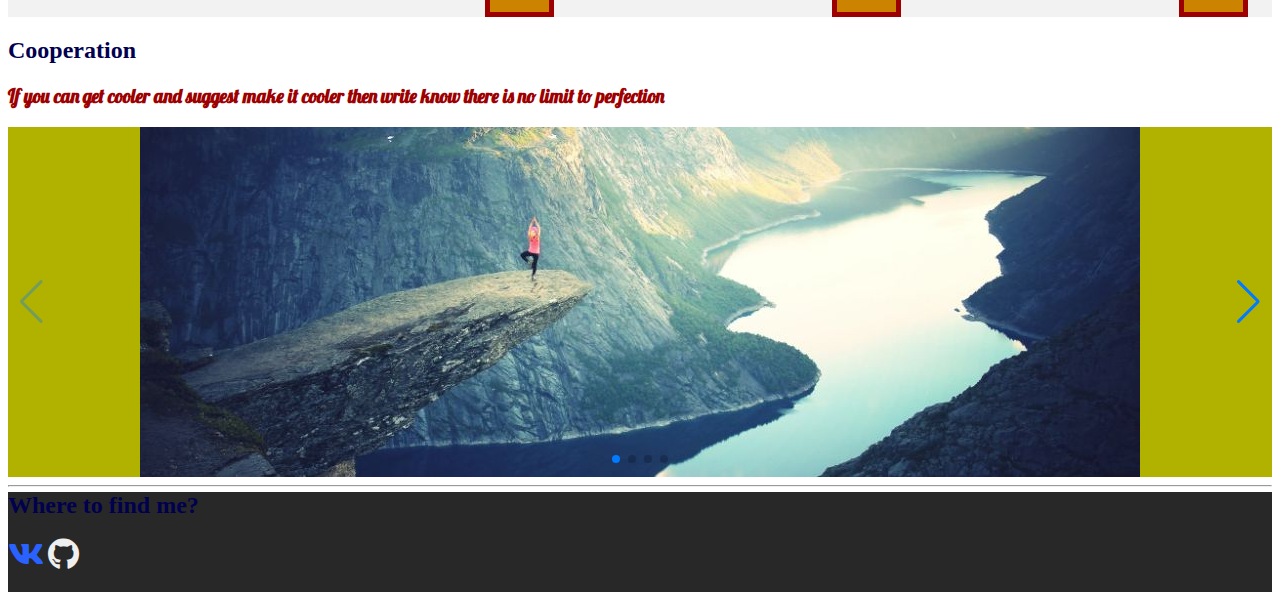
==== commit e6c0f06a: "Update index-eng.html" ====
--- a/index-eng.html
+++ b/index-eng.html
@@ -160,7 +160,7 @@
 <div id="myworks">
     <h2>Examples of my work</h2>
     <div class="myworks__first-work">
-        <img src="img/Снимок2.PNG" alt="Первый сайт">
+        <img src="img/Снимок4.PNG" alt="Первый сайт">
         <a href="https://alexmaster168.github.io/site.github.io/"><button>Look</button></a>
     </div>
     <div class="myworks__second-work">
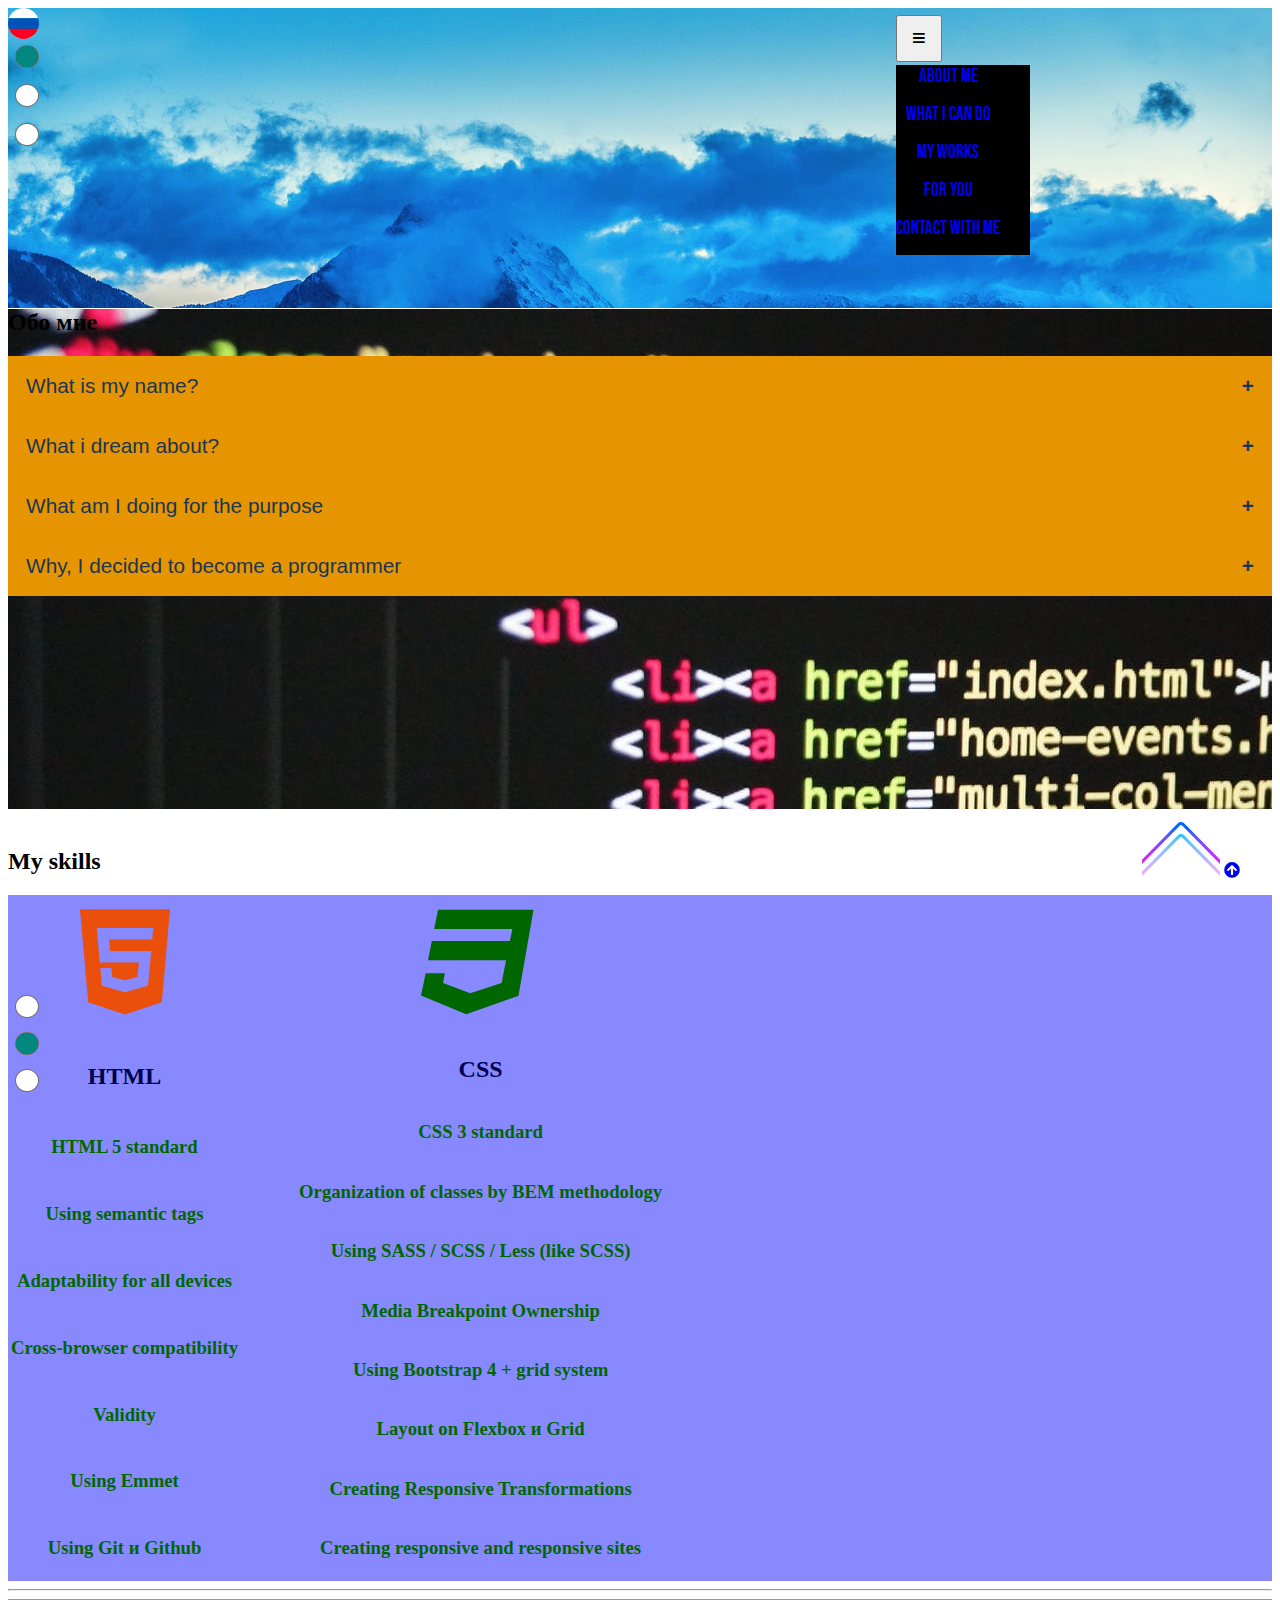
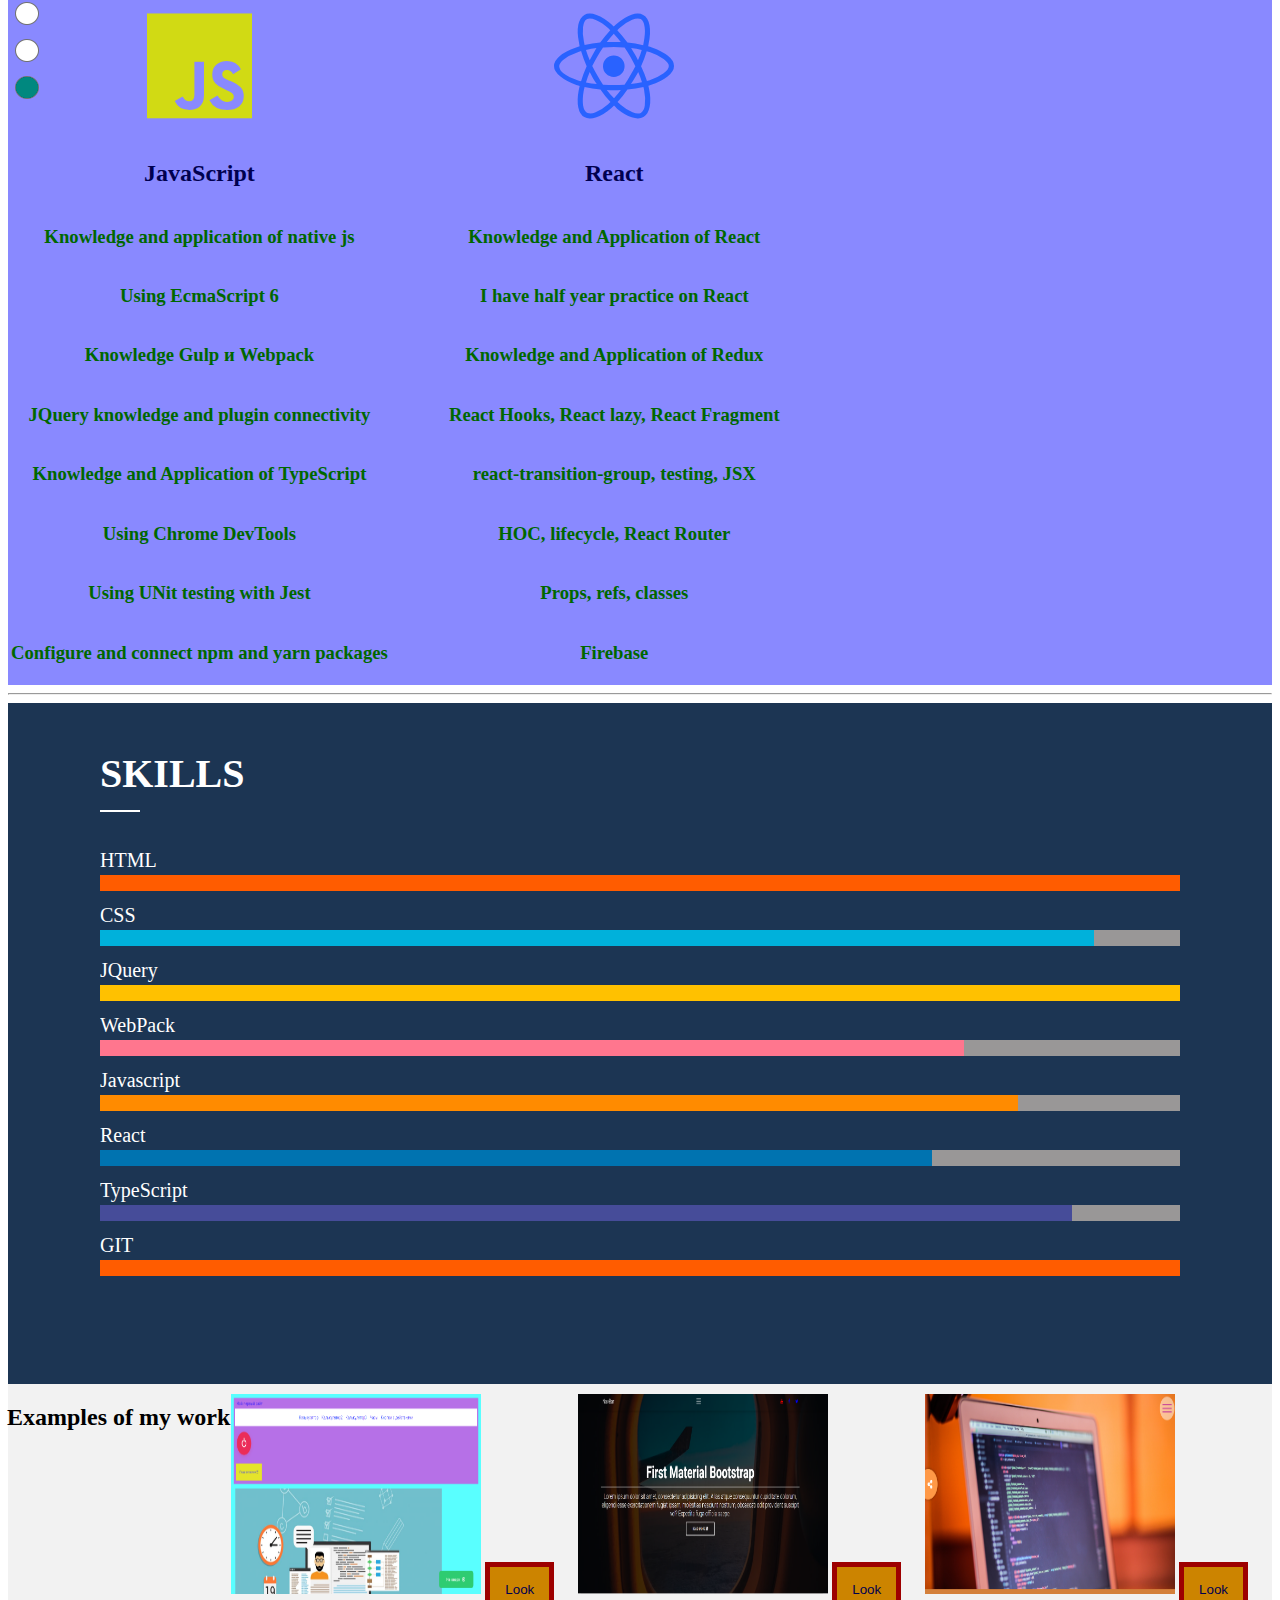
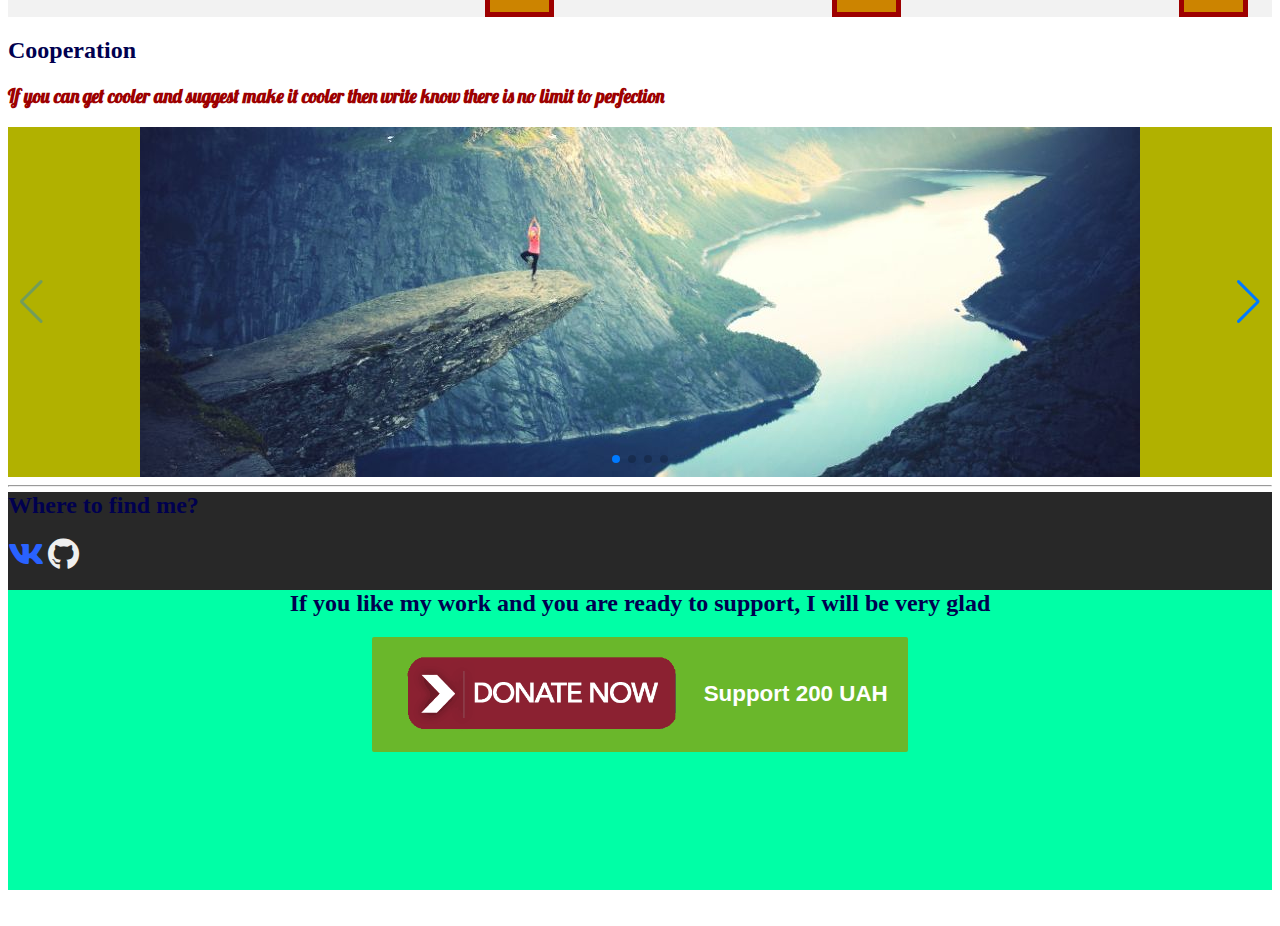
==== commit 11dce448: "addition payment" ====
--- a/index-eng.html
+++ b/index-eng.html
@@ -1,4 +1,4 @@
-<!doctype html>
+﻿<!doctype html>
 <html lang="en">
 <head>
     <meta charset="UTF-8">
@@ -196,6 +196,21 @@
         <img src="img/top.png" alt="top">
         <i class="fas fa-arrow-circle-up hvr-icon"></i>
     </a>
+    <div class="support-me">
+        <h2>If you like my work and you are ready to support, I will be very glad</h2>
+        <form method="POST" accept-charset="utf-8" action="https://www.liqpay.ua/api/3/checkout">
+            <input type="hidden" name="data" value="eyJ2ZXJzaW9uIjozLCJhY3Rpb24iOiJwYXlkb25hdGUiLCJwdWJsaWNfa2V5IjoiaTUwNjM3NDkxNzg3IiwiYW1vdW50IjoiMjAwIiwiY3VycmVuY3kiOiJVQUgiLCJkZXNjcmlwdGlvbiI6ItCf0L7QtNC00LXRgNC20LDRgtGMINC80L7RjiDQtNC10Y/RgtC10LvRjNC90L7RgdGC0YwiLCJ0eXBlIjoiZG9uYXRlIiwicmVjdXJyaW5nYnl0b2tlbiI6MSwibGFuZ3VhZ2UiOiJydSJ9" />
+            <input type="hidden" name="signature" value="oY17tYaFkKwWikRGWpvCkvaNnpI=" />
+            <button style="border: none !important; display:inline-block !important;text-align: center !important;padding: 7px 20px !important;
+		color: #fff !important; font-size:16px !important; font-weight: 600 !important; font-family:OpenSans, sans-serif; cursor: pointer !important; border-radius: 2px !important;
+		background: rgb(106,183,43) !important;"onmouseover="this.style.opacity='0.5';" onmouseout="this.style.opacity='1';">
+                <img src="img/Donate-Button.png" class="btn_text"
+                     style="margin-right: 7px !important; vertical-align: middle !important;"/>
+                <span style="vertical-align:middle; font-size: 1.4rem;">Support 200 UAH</span>
+            </button>
+        </form>
+    </div>
+</div>
 </div>
 </body>
 </html>
--- a/css/style.min.css
+++ b/css/style.min.css
@@ -1 +1 @@
-html{height:800px}#top{background:url(../img/pexels-photo-1424246.jpeg?2007110450);background-repeat:no-repeat;-webkit-background-size:cover;background-size:cover;width:100%;height:300px}header{margin:0;padding:0}#menu{background-color:#000;margin-bottom:15px;position:fixed;top:65px;left:896px;z-index:99}#menu a{display:block}.fa-bars{padding:15px;position:fixed;left:896px;top:15px;z-index:99}header a{text-decoration:none;text-align:center;margin-right:30px;margin-bottom:15px;font-family:'Bebas Neue',cursive;font-size:1.2em}header a:hover{cursor:pointer;color:#00004f;background-color:#ff3f40;border:7px solid transparent}.swipe a,.swipe-2 a,.swipe-3 a{display:block;margin-bottom:10px}.swipe{position:absolute;left:15px}.swipe-2{position:absolute;left:15px;top:995px}.swipe-3{position:absolute;left:15px;top:1695px}.swipes-3 a{display:block;margin-bottom:10px}.swipes-3{position:absolute;left:15px}#about{position:relative;top:-19px;background:url(../img/pexels-photo-270404.jpeg?2007110450);height:500px}#about h3{background-color:#9d0000;position:relative;right:-10px;font-family:'Amatic SC',cursive}.can__skills,.can__skills2{display:flex;background-color:#8989ff;text-align:center}#can__skills__css,.can__skills__html{display:flex;flex-direction:column;justify-content:space-between;margin:3px}.can__skills__html img{width:100px;height:100px}#can__skills__css img{height:130px;width:100px}#can__skills__css h2,.can__skills__html h2{color:#00004f;font-weight:700}#can__skills__css,.can__skills__html h3{color:#006700;font-weight:700}#can__skills__css,.can__skills2__react{position:relative;right:-55px}#can__skills2__js,.can__skills2__react{display:flex;flex-direction:column;justify-content:space-between;margin:3px}#can__skills2__js h2,.can__skills2__react h2{color:#00004f;font-weight:700}#can__skills2__js h3,.can__skills2__react h3{color:#006700;font-weight:700}#myworks{background-color:#f2f2f2;display:flex}#myworks h2{position:relative;left:-1px}#myworks img{width:250px;height:200px}#myworks button{padding:15px;color:#00004f;background-color:#cc8400;border:5px solid #9d0000}.myworks__first-work,.myworks__second-work,.myworks__third-work{margin-top:10px;flex:1}#for-you h2{color:#00004f;font-weight:700}#for-you h3{color:#9d0000;font-family:Lobster,cursive;font-weight:700}#location{position:relative;top:-15px;background-color:#282828;width:100%;height:100px}.btn-top{display:none;text-decoration:none;position:fixed;bottom:20px;right:40px;z-index:99;border:none;outline:0;border-radius:10px}.fa-vk{color:#2962ff}.fa-github{color:#efefef}.swiper-container{width:100%;height:100%}.swiper-slide{text-align:center;font-size:18px;background:#b1b100;display:-webkit-box;display:-ms-flexbox;display:-webkit-flex;display:flex;-webkit-box-pack:center;-ms-flex-pack:center;-webkit-justify-content:center;justify-content:center;-webkit-box-align:center;-ms-flex-align:center;-webkit-align-items:center;align-items:center}.fa-html5{color:#ea500b}.fa-js{color:#d1da14}.fa-react{color:#2962ff}.fa-phone-square{color:#82c91e}#skills{background:#1c3553;padding:20px 15px 75px 15px;color:#fff}.skills-text{max-width:1080px;margin-left:auto;margin-right:auto;background:#1c3553;font-size:20px}.skills-title{display:block;margin-bottom:2rem}.skills-title.underline:before{width:40px}.skills-list{overflow:hidden;position:relative;z-index:10}.skill-name:after{background-color:#999797;content:'';display:block;height:1rem;position:relative;top:3px;width:100%}.skill-percent{font-size:0;height:1rem;position:relative;top:-.8rem;left:-40px;transition:3s linear;width:0}.skill-percent-html{background-color:#ff5c00}.skill-percent-css{background-color:#00b1db}.skill-percent-jquery{background-color:#ffc100}.skill-percent-scss{background-color:#ff768e}.skill-percent-javascript{background-color:#ff8b00}.skill-percent-wordpress{background-color:#0073b0}.skill-percent-ts{background-color:#464c99}.skill-percent-git{background-color:#ff5c00}.underline{display:inline-block;position:relative}.underline:before{background-color:#fff;bottom:-15px;content:'';height:2px;left:0;position:absolute;width:110%}.accordion{background-color:#e69500;color:#1c3553;cursor:pointer;padding:18px;width:100%;border:none;text-align:left;outline:0;font-size:1.3em;transition:.4s}.accordion:hover,.active{background-color:#cc0}.accordion:after{content:'\002B';color:#1c3553;font-weight:700;float:right;margin-left:5px}.active:after{content:"\2212"}.panel.active{max-height:100%}.panel{padding:0 18px;background-color:#1c3553;color:#fff;max-height:0;font-size:1.3em;overflow:hidden;transition:max-height .2s ease-out}.can__skills2__js__img,.can__skills2__react__img,.can__skills__css__img,.can__skills__html__img{font-size:120px}@media (max-width:1200px){#myworks{display:inline-block}.can__skills,.can__skills2{display:inline-block}#can__skills__css,.can__skills2__react{position:relative;right:0}#can__skills2__js,.can__skills2__react{display:inline-block}#can__skills2__js,#can__skills__css,.can__skills2__react,.can__skills__html{font-size:1.2em}.myworks__first-work button,.myworks__second-work button,.myworks__third-work button{position:relative;top:-60px}#menu{position:absolute;left:45px;display:block}.button-menu{position:absolute;left:56px}.swipe-3{position:absolute;top:2670px}}
+html{height:800px}#top{background:url(../img/pexels-photo-1424246.jpeg?2009030547);background-repeat:no-repeat;-webkit-background-size:cover;background-size:cover;width:100%;height:300px}header{margin:0;padding:0}#menu{background-color:#000;margin-bottom:15px;position:fixed;top:65px;left:896px;z-index:99}#menu a{display:block}.fa-bars{padding:15px;position:fixed;left:896px;top:15px;z-index:99}header a{text-decoration:none;text-align:center;margin-right:30px;margin-bottom:15px;font-family:'Bebas Neue',cursive;font-size:1.2em}header a:hover{cursor:pointer;color:#00004f;background-color:#ff3f40;border:7px solid transparent}.swipe a,.swipe-2 a,.swipe-3 a{display:block;margin-bottom:10px}.swipe{position:absolute;left:15px}.swipe-2{position:absolute;left:15px;top:995px}.swipe-3{position:absolute;left:15px;top:1695px}.swipes-3 a{display:block;margin-bottom:10px}.swipes-3{position:absolute;left:15px}#about{position:relative;top:-19px;background:url(../img/pexels-photo-270404.jpeg?2009030547);height:500px}#about h3{background-color:#9d0000;position:relative;right:-10px;font-family:'Amatic SC',cursive}.can__skills,.can__skills2{display:flex;background-color:#8989ff;text-align:center}#can__skills__css,.can__skills__html{display:flex;flex-direction:column;justify-content:space-between;margin:3px}.can__skills__html img{width:100px;height:100px}#can__skills__css img{height:130px;width:100px}#can__skills__css h2,.can__skills__html h2{color:#00004f;font-weight:700}#can__skills__css,.can__skills__html h3{color:#006700;font-weight:700}#can__skills__css,.can__skills2__react{position:relative;right:-55px}#can__skills2__js,.can__skills2__react{display:flex;flex-direction:column;justify-content:space-between;margin:3px}#can__skills2__js h2,.can__skills2__react h2{color:#00004f;font-weight:700}#can__skills2__js h3,.can__skills2__react h3{color:#006700;font-weight:700}#myworks{background-color:#f2f2f2;display:flex}#myworks h2{position:relative;left:-1px}#myworks img{width:250px;height:200px}#myworks button{padding:15px;color:#00004f;background-color:#cc8400;border:5px solid #9d0000}.myworks__first-work,.myworks__second-work,.myworks__third-work{margin-top:10px;flex:1}#for-you h2{color:#00004f;font-weight:700}#for-you h3{color:#9d0000;font-family:Lobster,cursive;font-weight:700}#location{position:relative;top:-15px;background-color:#282828;width:100%;height:100px}.btn-top{display:none;text-decoration:none;position:fixed;bottom:20px;right:40px;z-index:99;border:none;outline:0;border-radius:10px}.fa-vk{color:#2962ff}.fa-github{color:#efefef}.swiper-container{width:100%;height:100%}.swiper-slide{text-align:center;font-size:18px;background:#b1b100;display:-webkit-box;display:-ms-flexbox;display:-webkit-flex;display:flex;-webkit-box-pack:center;-ms-flex-pack:center;-webkit-justify-content:center;justify-content:center;-webkit-box-align:center;-ms-flex-align:center;-webkit-align-items:center;align-items:center}.fa-html5{color:#ea500b}.fa-js{color:#d1da14}.fa-react{color:#2962ff}.fa-phone-square{color:#82c91e}#skills{background:#1c3553;padding:20px 15px 75px 15px;color:#fff}.skills-text{max-width:1080px;margin-left:auto;margin-right:auto;background:#1c3553;font-size:20px}.skills-title{display:block;margin-bottom:2rem}.skills-title.underline:before{width:40px}.skills-list{overflow:hidden;position:relative;z-index:10}.skill-name:after{background-color:#999797;content:'';display:block;height:1rem;position:relative;top:3px;width:100%}.skill-percent{font-size:0;height:1rem;position:relative;top:-.8rem;left:-40px;transition:3s linear;width:0}.skill-percent-html{background-color:#ff5c00}.skill-percent-css{background-color:#00b1db}.skill-percent-jquery{background-color:#ffc100}.skill-percent-scss{background-color:#ff768e}.skill-percent-javascript{background-color:#ff8b00}.skill-percent-wordpress{background-color:#0073b0}.skill-percent-ts{background-color:#464c99}.skill-percent-git{background-color:#ff5c00}.underline{display:inline-block;position:relative}.underline:before{background-color:#fff;bottom:-15px;content:'';height:2px;left:0;position:absolute;width:110%}.accordion{background-color:#e69500;color:#1c3553;cursor:pointer;padding:18px;width:100%;border:none;text-align:left;outline:0;font-size:1.3em;transition:.4s}.accordion:hover,.active{background-color:#cc0}.accordion:after{content:'\002B';color:#1c3553;font-weight:700;float:right;margin-left:5px}.active:after{content:"\2212"}.panel.active{max-height:100%}.panel{padding:0 18px;background-color:#1c3553;color:#fff;max-height:0;font-size:1.3em;overflow:hidden;transition:max-height .2s ease-out}.can__skills2__js__img,.can__skills2__react__img,.can__skills__css__img,.can__skills__html__img{font-size:120px}@media (max-width:1200px){#myworks{display:inline-block}.can__skills,.can__skills2{display:inline-block}#can__skills__css,.can__skills2__react{position:relative;right:0}#can__skills2__js,.can__skills2__react{display:inline-block}#can__skills2__js,#can__skills__css,.can__skills2__react,.can__skills__html{font-size:1.2em}.myworks__first-work button,.myworks__second-work button,.myworks__third-work button{position:relative;top:-60px}#menu{position:absolute;left:45px;display:block}.button-menu{position:absolute;left:56px}.swipe-3{position:absolute;top:2670px}}.support-me{text-align:center;position:relative;top:-36px;height:300px;background-color:#00ffa6}.btn_text{width:300px}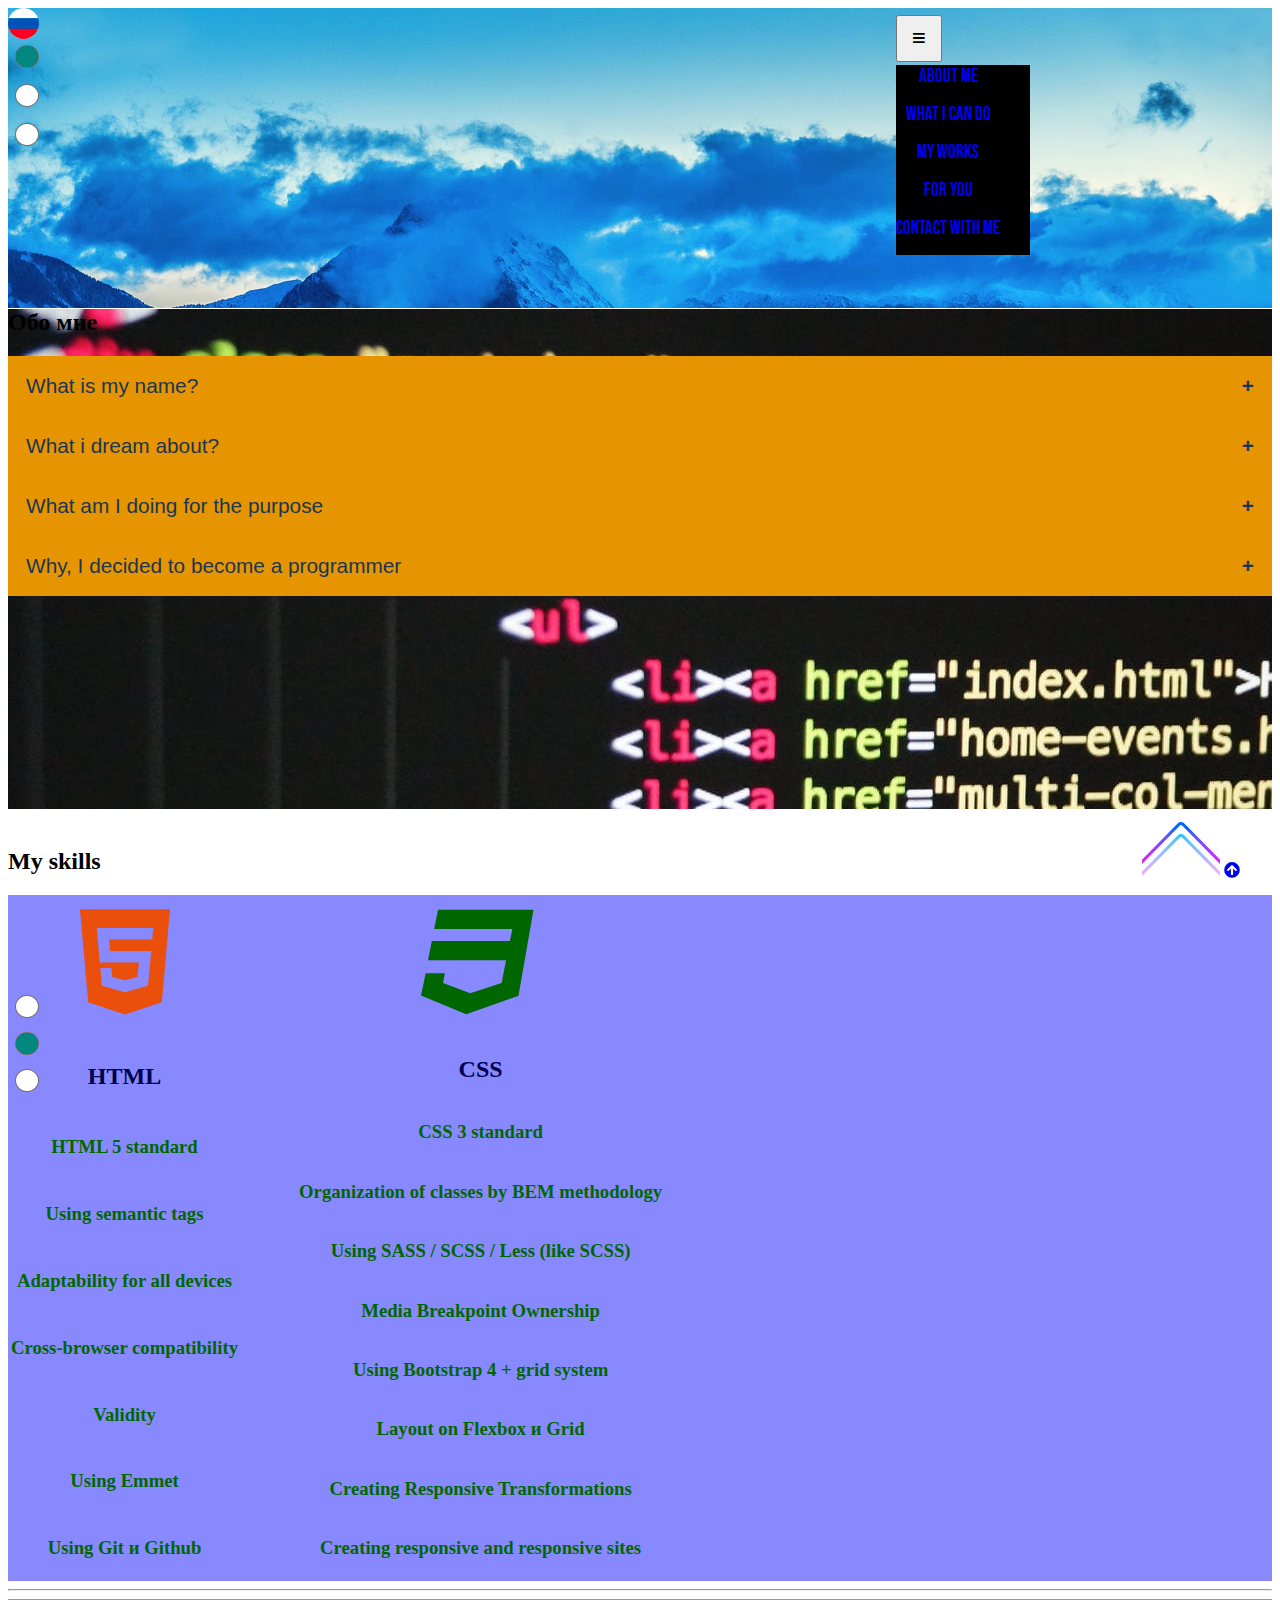
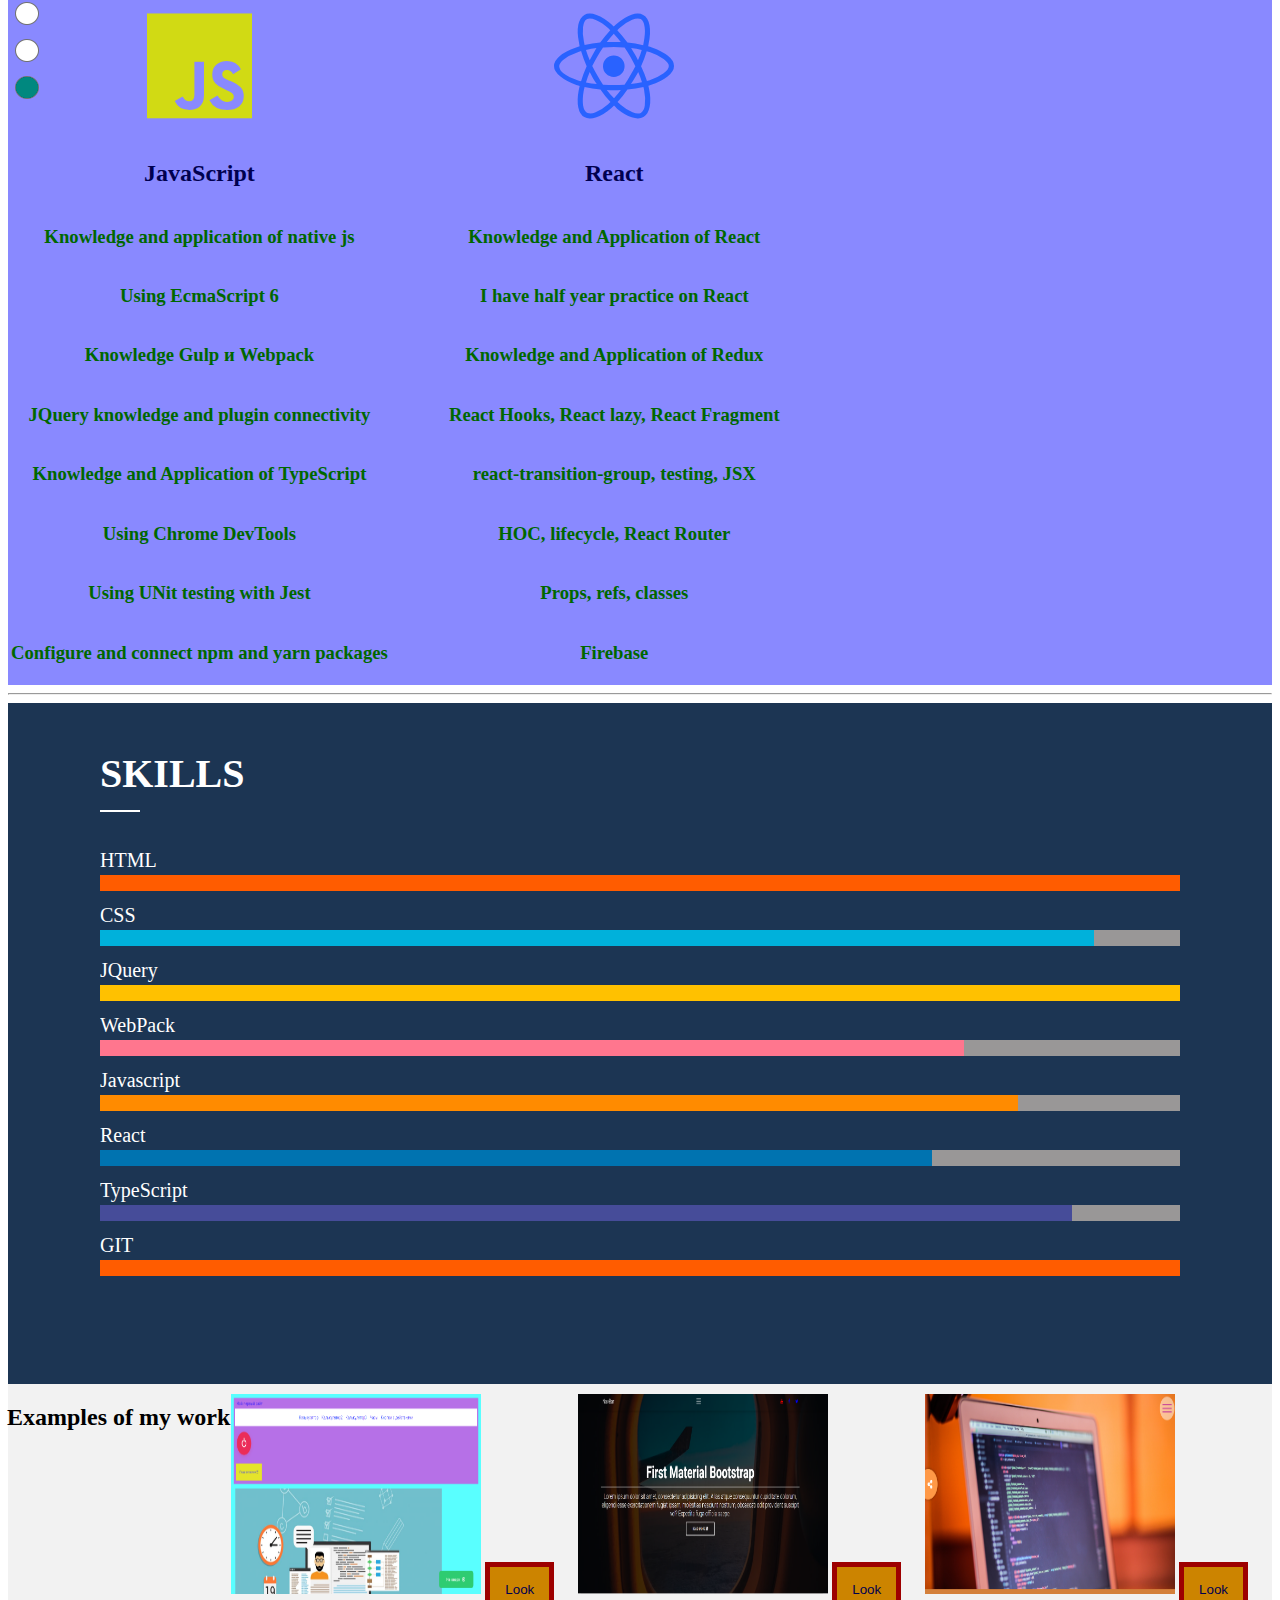
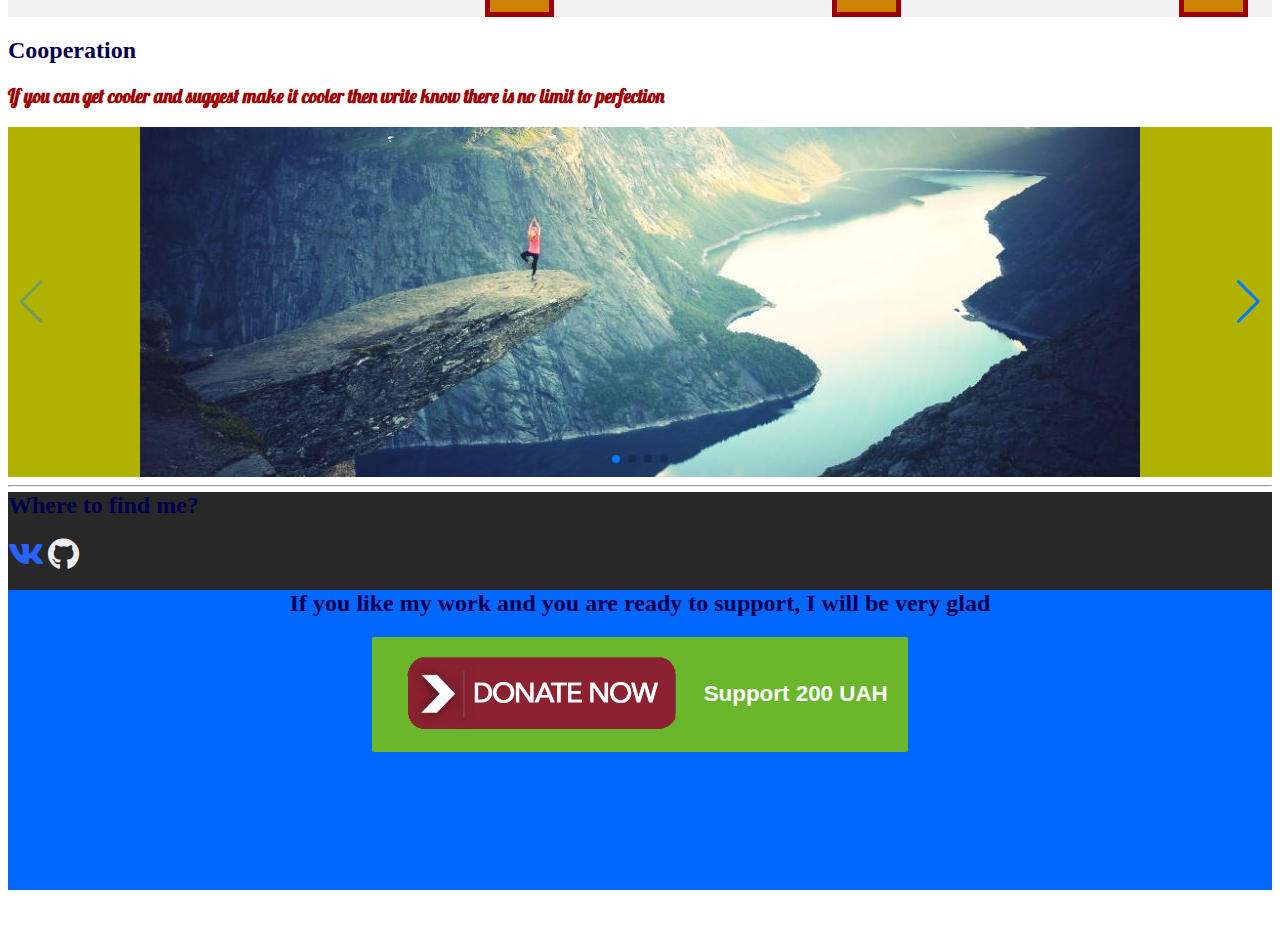
==== commit 46bc6396: "addition scroll fade animation" ====
--- a/index-eng.html
+++ b/index-eng.html
@@ -1,11 +1,11 @@
-﻿<!doctype html>
+<!doctype html>
 <html lang="en">
 <head>
     <meta charset="UTF-8">
     <meta name="viewport"
           content="width=device-width, initial-scale=1.0">
     <title>Card website</title>
-    <link rel="stylesheet" href="css/style.min.css">
+    <link rel="stylesheet" href="css/style.css">
     <link rel="stylesheet" href="swiper/css/swiper.min.css">
     <link rel="stylesheet" href="css/hover-min.css">
     <link rel="stylesheet" href="https://cdnjs.cloudflare.com/ajax/libs/font-awesome/5.12.1/css/all.min.css">
@@ -13,7 +13,7 @@
     <script src="swiper/js/swiper.min.js"></script>
     <link href="https://fonts.googleapis.com/css?family=Amatic+SC|Bebas+Neue|BenchNine|Lobster|Russo+One&display=swap" rel="stylesheet">
     <link rel="icon" href="https://image.flaticon.com/icons/png/128/69/69524.png">
-    <script src="js/script.min.js"></script>
+    <script src="js/script.js"></script>
     <script src="swiper/js/swiper-config.min.js"></script>
 </head>
 <body>
--- a/css/style.css
+++ b/css/style.css
@@ -0,0 +1,463 @@
+
+html {
+    height: 800px;
+}
+
+#top {
+    background: url("../img/pexels-photo-1424246.jpeg");
+    background-repeat: no-repeat;
+    -webkit-background-size: cover;
+    background-size: cover;
+    width: 100%;
+    height: 300px;
+}
+
+header {
+    margin: 0;
+    padding: 0;
+}
+
+#menu {
+    background-color: black;
+    margin-bottom: 15px;
+    position: fixed;
+    top: 65px;
+    left: 896px;
+    z-index: 99;
+}
+
+#menu a {
+    display: block;
+}
+
+.fa-bars {
+    padding: 15px;
+    position: fixed;
+    left: 896px;
+    top: 15px;
+    z-index: 99;
+}
+
+header a {
+    text-decoration: none;
+    text-align: center;
+    margin-right: 30px;
+    margin-bottom: 15px;
+    font-family: 'Bebas Neue', cursive;
+    font-size: 1.2em;
+}
+
+header a:hover {
+    cursor: pointer;
+    color: #00004f;
+    background-color: #ff3f40;
+    border: 7px solid transparent;
+}
+
+.swipe a, .swipe-2 a, .swipe-3 a {
+    display: block;
+    margin-bottom: 10px;
+}
+
+.swipe {
+    position: absolute;
+    left: 15px;
+}
+
+.swipe-2 {
+    position: absolute;
+    left: 15px;
+    top: 995px;
+}
+
+.swipe-3 {
+    position: absolute;
+    left: 15px;
+    top: 1695px;
+}
+
+.swipes-3 a {
+    display: block;
+    margin-bottom: 10px;
+}
+
+.swipes-3 {
+    position: absolute;
+    left: 15px;
+}
+
+#about {
+    position: relative;
+    top: -19px;
+    background: url("../img/pexels-photo-270404.jpeg");
+    height: 500px;
+}
+
+#about h3 {
+    background-color: #9d0000;
+    position: relative;
+    right: -10px;
+    font-family: 'Amatic SC', cursive;
+}
+
+.can__skills, .can__skills2 {
+    display: flex;
+    background-color: #8989ff;
+    text-align: center;
+}
+
+.can__skills__html, #can__skills__css {
+    display: flex;
+    flex-direction: column;
+    justify-content: space-between;
+    margin: 3px;
+}
+
+.can__skills__html img {
+    width: 100px;
+    height: 100px;
+}
+
+#can__skills__css img {
+    height: 130px;
+    width: 100px;
+}
+
+.can__skills__html h2, #can__skills__css h2 {
+    color: #00004f;
+    font-weight: bold;
+}
+
+.can__skills__html h3, #can__skills__css {
+    color: #006700;
+    font-weight: bold;
+}
+
+#can__skills__css, .can__skills2__react {
+    position: relative;
+    right: -55px;
+}
+
+#can__skills2__js, .can__skills2__react {
+    display: flex;
+    flex-direction: column;
+    justify-content: space-between;
+    margin: 3px;
+}
+
+#can__skills2__js h2, .can__skills2__react h2 {
+    color: #00004f;
+    font-weight: bold;
+}
+
+#can__skills2__js h3, .can__skills2__react h3 {
+    color: #006700;
+    font-weight: bold;
+}
+
+#myworks {
+    background-color: #f2f2f2;
+    display: flex;
+}
+
+#myworks h2 {
+    position: relative;
+    left: -1px;
+}
+
+#myworks img {
+    width: 250px;
+    height: 200px;
+}
+
+#myworks button {
+    padding: 15px;
+    color: #00004f;
+    background-color: #cc8400;
+    border: 5px solid #9d0000;
+}
+
+.myworks__first-work, .myworks__second-work, .myworks__third-work {
+    margin-top: 10px;
+    flex: 1;
+}
+
+#for-you h2 {
+    color: #00004f;
+    font-weight: bold;
+}
+
+#for-you h3 {
+    color: #9d0000;
+    font-family: 'Lobster', cursive;
+    font-weight: bold;
+}
+
+#location {
+    position: relative;
+    top: -15px;
+    background-color: #282828;
+    width: 100%;
+    height: 100px;
+}
+
+.btn-top {
+    display: none;
+    text-decoration: none;
+    position: fixed;
+    bottom: 20px;
+    right: 40px;
+    z-index: 99;
+    border: none;
+    outline: none;
+    border-radius: 10px;
+}
+
+.fa-vk {
+    color: #2962ff;
+}
+
+.fa-github {
+    color: #efefef;
+}
+
+.swiper-container {
+    width: 100%;
+    height: 100%;
+
+}
+
+.swiper-slide {
+    text-align: center;
+    font-size: 18px;
+    background: #b1b100;
+    display: -webkit-box;
+    display: -ms-flexbox;
+    display: -webkit-flex;
+    display: flex;
+    -webkit-box-pack: center;
+    -ms-flex-pack: center;
+    -webkit-justify-content: center;
+    justify-content: center;
+    -webkit-box-align: center;
+    -ms-flex-align: center;
+    -webkit-align-items: center;
+    align-items: center;
+}
+
+.fa-html5 {
+    color: #ea500b;
+}
+
+.fa-js {
+    color: #d1da14;
+}
+
+.fa-react {
+    color: #2962ff;
+}
+
+.fa-phone-square {
+    color: #82c91e;
+}
+
+#skills {
+    background: #1C3553;
+    padding: 20px 15px 75px 15px;
+    color: #fff;
+}
+
+.skills-text {
+    max-width: 1080px;
+    margin-left: auto;
+    margin-right: auto;
+    background: #1c3553;
+    font-size: 20px;
+}
+
+.skills-title {
+    display: block;
+    margin-bottom: 2rem;
+}
+
+.skills-title.underline:before {
+    width: 40px;
+}
+
+.skills-list {
+    overflow: hidden;
+    position: relative;
+    z-index: 10
+}
+
+.skill-name:after {
+    background-color: #999797;
+    content: '';
+    display: block;
+    height: 1rem;
+    position: relative;
+    top: 3px;
+    width: 100%;
+}
+
+.skill-percent {
+    font-size: 0;
+    height: 1rem;
+    position: relative;
+    top: -.8rem;
+    left: -40px;
+    transition: 3s linear;
+    width: 0;
+}
+
+
+.skill-percent-html {
+    background-color: #FF5C00;
+}
+
+.skill-percent-css {
+    background-color: #00B1DB;
+}
+
+.skill-percent-jquery {
+    background-color: #FFC100;
+}
+
+.skill-percent-scss {
+    background-color: #FF768E;
+}
+
+.skill-percent-javascript {
+    background-color: #FF8B00;
+}
+
+.skill-percent-wordpress {
+    background-color: #0073b0;
+}
+
+.skill-percent-ts {
+    background-color: #464c99;
+}
+
+.skill-percent-git {
+    background-color: #ff5c00;
+}
+
+
+.underline {
+    display: inline-block;
+    position: relative;
+}
+
+.underline:before {
+    background-color: #fff;
+    bottom: -15px;
+    content: '';
+    height: 2px;
+    left: 0;
+    position: absolute;
+    width: 110%;
+}
+
+.accordion {
+    background-color: #e69500;
+    color: #1c3553;
+    cursor: pointer;
+    padding: 18px;
+    width: 100%;
+    border: none;
+    text-align: left;
+    outline: none;
+    font-size: 1.3em;
+    transition: 0.4s;
+}
+
+.active, .accordion:hover {
+    background-color: #cccc00;
+}
+
+.accordion:after {
+    content: '\002B';
+    color: #1c3553;
+    font-weight: bold;
+    float: right;
+    margin-left: 5px;
+}
+
+.active:after {
+    content: "\2212";
+}
+
+.panel.active {
+    max-height: 100%;
+}
+
+.panel {
+    padding: 0 18px;
+    background-color: #1c3553;
+    color: white;
+    max-height: 0;
+    font-size: 1.3em;
+    overflow: hidden;
+    transition: max-height 0.2s ease-out;
+}
+
+
+.can__skills__html__img, .can__skills__css__img, .can__skills2__js__img, .can__skills2__react__img {
+    font-size: 120px;
+}
+
+@media (max-width: 1200px) {
+    #myworks {
+        display: inline-block;
+    }
+
+    .can__skills, .can__skills2 {
+        display: inline-block;
+    }
+
+    #can__skills__css, .can__skills2__react {
+        position: relative;
+        right: 0;
+    }
+
+    .can__skills2__react, #can__skills2__js {
+        display: inline-block;
+    }
+
+    .can__skills__html, #can__skills__css, #can__skills2__js, .can__skills2__react {
+        font-size: 1.2em;
+    }
+
+    .myworks__first-work button, .myworks__second-work button, .myworks__third-work button {
+        position: relative;
+        top: -60px;
+    }
+
+    #menu {
+        position: absolute;
+        left: 45px;
+        display: block;
+    }
+
+    .button-menu {
+        position: absolute;
+        left: 56px;
+    }
+
+    .swipe-3 {
+        position: absolute;
+        top: 2670px;
+    }
+}
+.support-me {
+    text-align: center;
+    position: relative;
+    top: -36px;
+    height: 300px;
+    background-color: #0067ff;
+}
+.btn_text {
+    width: 300px;
+}
+
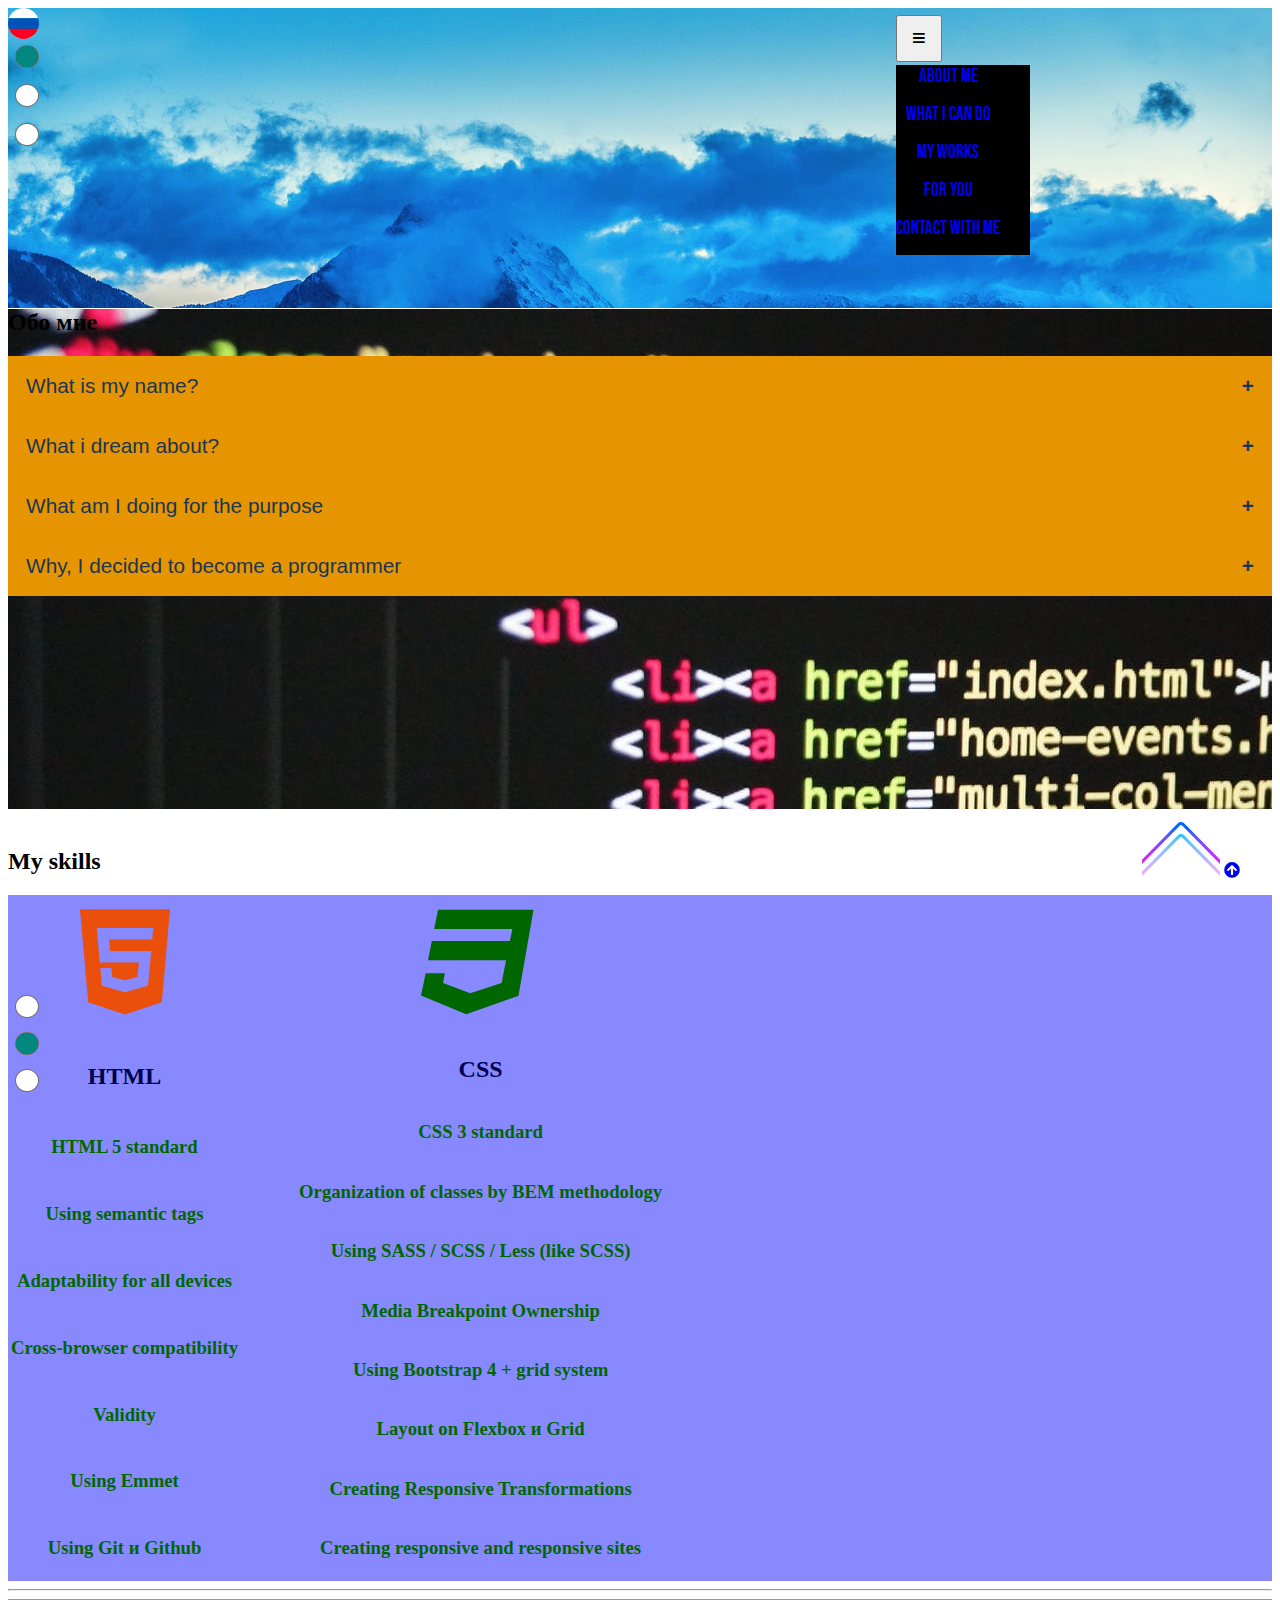
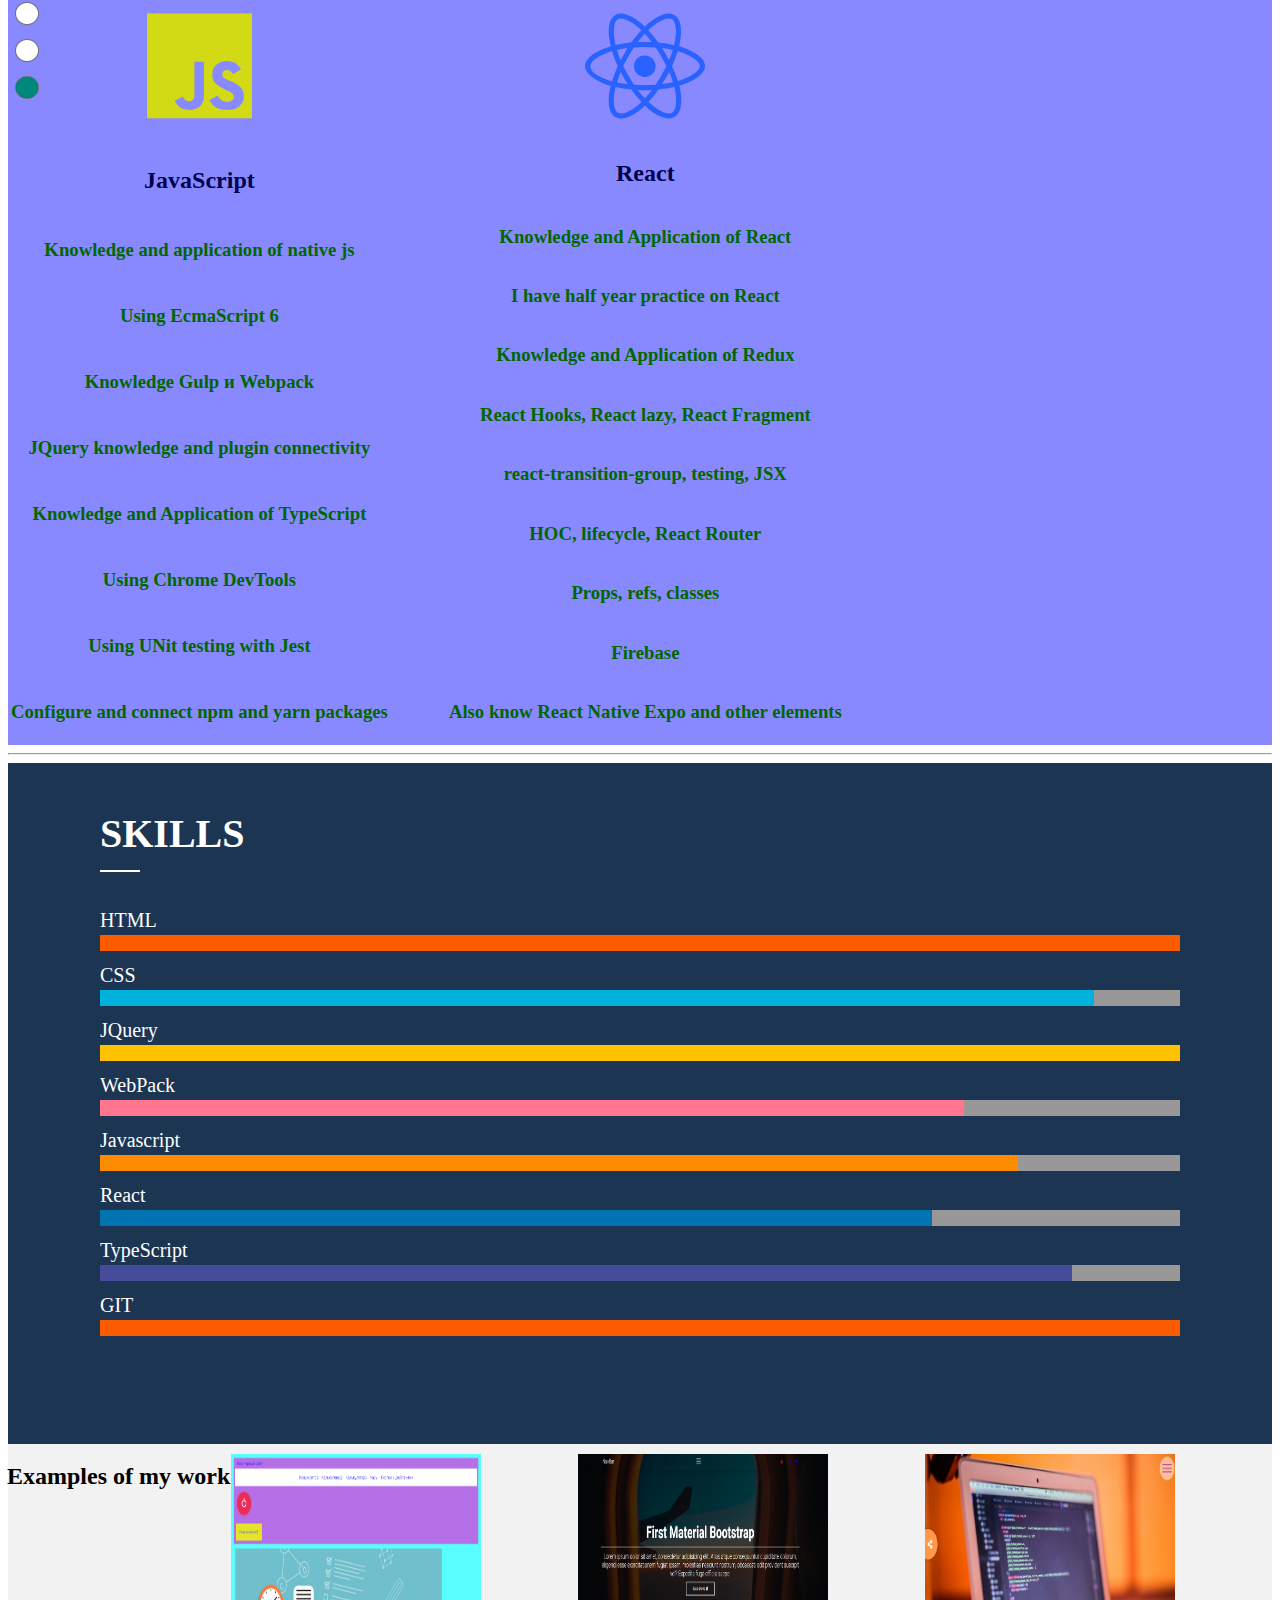
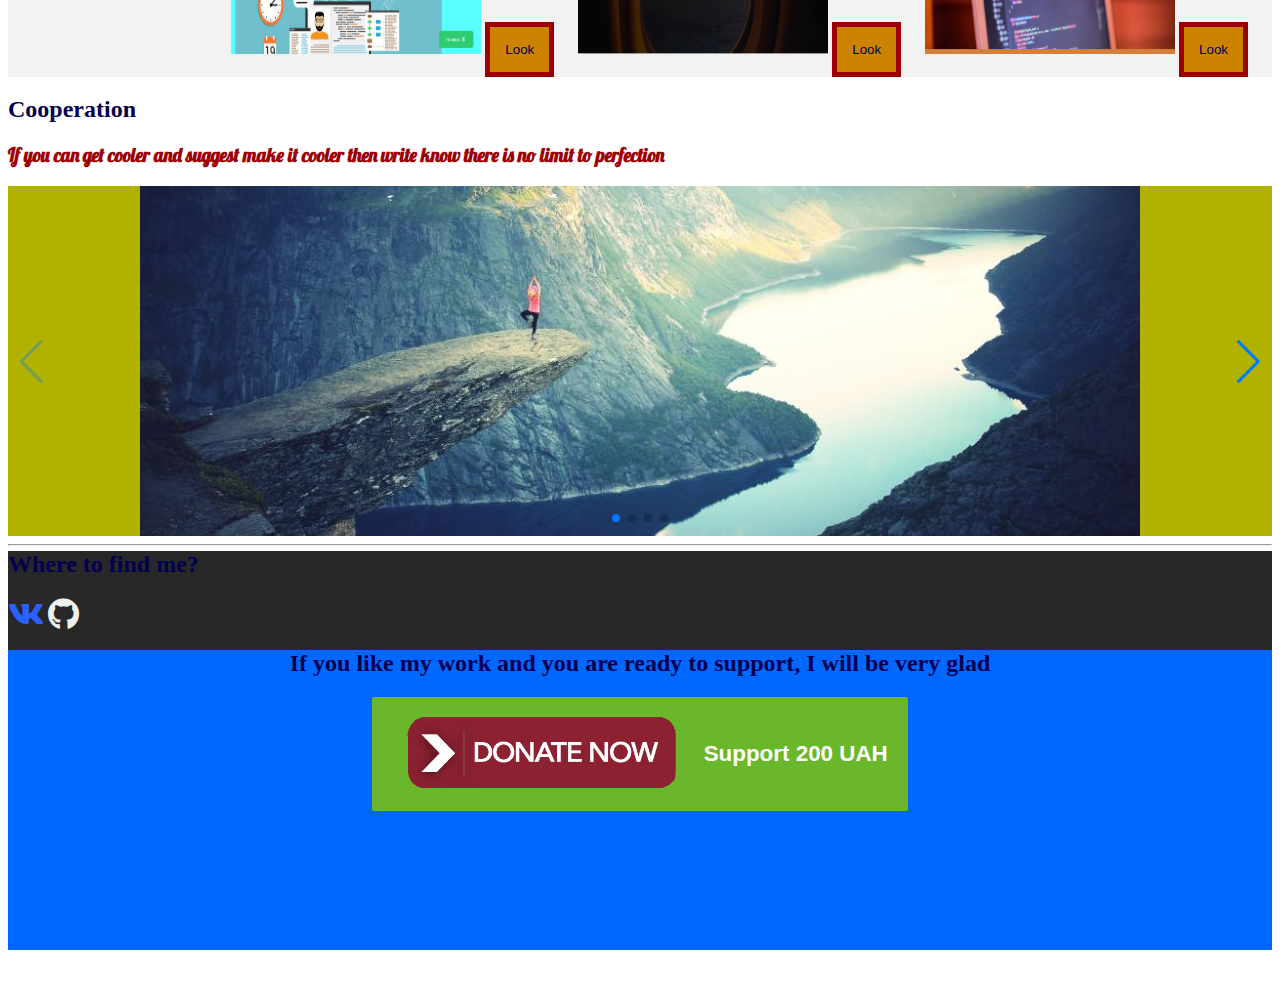
==== commit 0eae8ccc: "refactoring animation" ====
--- a/index-eng.html
+++ b/index-eng.html
@@ -35,33 +35,33 @@
 </header>
 <div id="about">
     <h2>Обо мне </h2>
-    <button class="accordion">What is my name?</button>
+    <button class="accordion wow zoomInUp">What is my name?</button>
     <div class="panel">
         <p>My name is Alex and I am beginner programmer</p>
     </div>
-    <button class="accordion">What i dream about?</button>
+    <button class="accordion wow zoomInUp">What i dream about?</button>
     <div class="panel">
         <h3>I dream of finding a job in the IT field</h3>
         <hr>
         <h3>I think in the near future I will succeed</h3>
     </div>
-    <button class="accordion">What am I doing for the purpose</button>
+    <button class="accordion wow zoomInUp">What am I doing for the purpose</button>
     <div class="panel">
         <p>I’m self-taught, all knowledge, I myself have finished and continue to develop on the way to the goal</p>
     </div>
-    <button class="accordion">Why, I decided to become a programmer</button>
+    <button class="accordion wow zoomInUp">Why, I decided to become a programmer</button>
     <div class="panel">
         <p>I once thought if I should not create a website, and I really liked it so much, my sympathy for IT began</p>
     </div>
 </div>
 <div id="can">
-    <div class="swipe-2">
+    <div class="swipe-2 wow zoomInUp">
         <a href="#top"><img src="img/Ellipse%202.png" alt="Ellipse2"></a>
         <a href="#can"><img src="img/Ellipse%201.png" alt="Ellipse1"></a>
         <a href="#can__skills2__js"><img src="img/Ellipse%202.png" alt="Ellipse2"></a>
     </div>
     <h2>My skills</h2>
-    <div class="can__skills">
+    <div class="can__skills wow zoomInUp">
         <div class="can__skills__html">
             <div class="can__skills__html__img">
                 <i class="fab fa-html5"></i>
@@ -92,9 +92,9 @@
     </div>
 </div>
 <hr>
-<div class="can__skills2">
+<div class="can__skills2 wow zoomInUp">
     <div id="can__skills2__js">
-        <div class="swipes-3">
+        <div class="swipes-3 wow zoomInUp">
             <a href="#top"><img src="img/Ellipse%202.png" alt="Ellipse2"></a>
             <a href="#can"><img src="img/Ellipse%202.png" alt="Ellipse2"></a>
             <a href="#can__skills2__js"><img src="img/Ellipse%201.png" alt="Ellipse1"></a>
@@ -112,7 +112,7 @@
         <h3>Using UNit testing with Jest</h3>
         <h3>Configure and connect npm and yarn packages</h3>
     </div>
-    <div class="can__skills2__react">
+    <div class="can__skills2__react wow zoomInUp">
         <div class="can__skills2__react__img">
             <i class="fab fa-react"></i>
         </div>
@@ -125,10 +125,11 @@
         <h3>HOC, lifecycle, React Router</h3>
         <h3>Props, refs, classes</h3>
         <h3>Firebase</h3>
+        <h3>Also know React Native Expo and other elements </h3>
     </div>
 </div>
 <hr>
-<div class="skillbar">
+<div class="skillbar wow zoomInUp">
 <div class="container-fluid" id="skills">
     <div class="row">
         <div class="col-lg-12">
@@ -159,15 +160,15 @@
 </div>
 <div id="myworks">
     <h2>Examples of my work</h2>
-    <div class="myworks__first-work">
+    <div class="myworks__first-work wow zoomInUp">
         <img src="img/Снимок4.PNG" alt="Первый сайт">
         <a href="https://alexmaster168.github.io/site.github.io/"><button>Look</button></a>
     </div>
-    <div class="myworks__second-work">
+    <div class="myworks__second-work wow zoomInUp">
         <img src="img/Снимочек.PNG" alt="Второй сайт">
         <a href="https://alexmaster168.github.io/bootstrap.github.io/"><button>Look</button></a>
     </div>
-    <div class="myworks__third-work">
+    <div class="myworks__third-work wow zoomInUp">
         <img src="img/Снимок3.PNG" alt="Третий сайт">
         <a href="https://alexmaster168.github.io/game/"><button>Look</button></a>
     </div>
@@ -196,7 +197,7 @@
         <img src="img/top.png" alt="top">
         <i class="fas fa-arrow-circle-up hvr-icon"></i>
     </a>
-    <div class="support-me">
+    <div class="support-me wow zoomInUp">
         <h2>If you like my work and you are ready to support, I will be very glad</h2>
         <form method="POST" accept-charset="utf-8" action="https://www.liqpay.ua/api/3/checkout">
             <input type="hidden" name="data" value="eyJ2ZXJzaW9uIjozLCJhY3Rpb24iOiJwYXlkb25hdGUiLCJwdWJsaWNfa2V5IjoiaTUwNjM3NDkxNzg3IiwiYW1vdW50IjoiMjAwIiwiY3VycmVuY3kiOiJVQUgiLCJkZXNjcmlwdGlvbiI6ItCf0L7QtNC00LXRgNC20LDRgtGMINC80L7RjiDQtNC10Y/RgtC10LvRjNC90L7RgdGC0YwiLCJ0eXBlIjoiZG9uYXRlIiwicmVjdXJyaW5nYnl0b2tlbiI6MSwibGFuZ3VhZ2UiOiJydSJ9" />
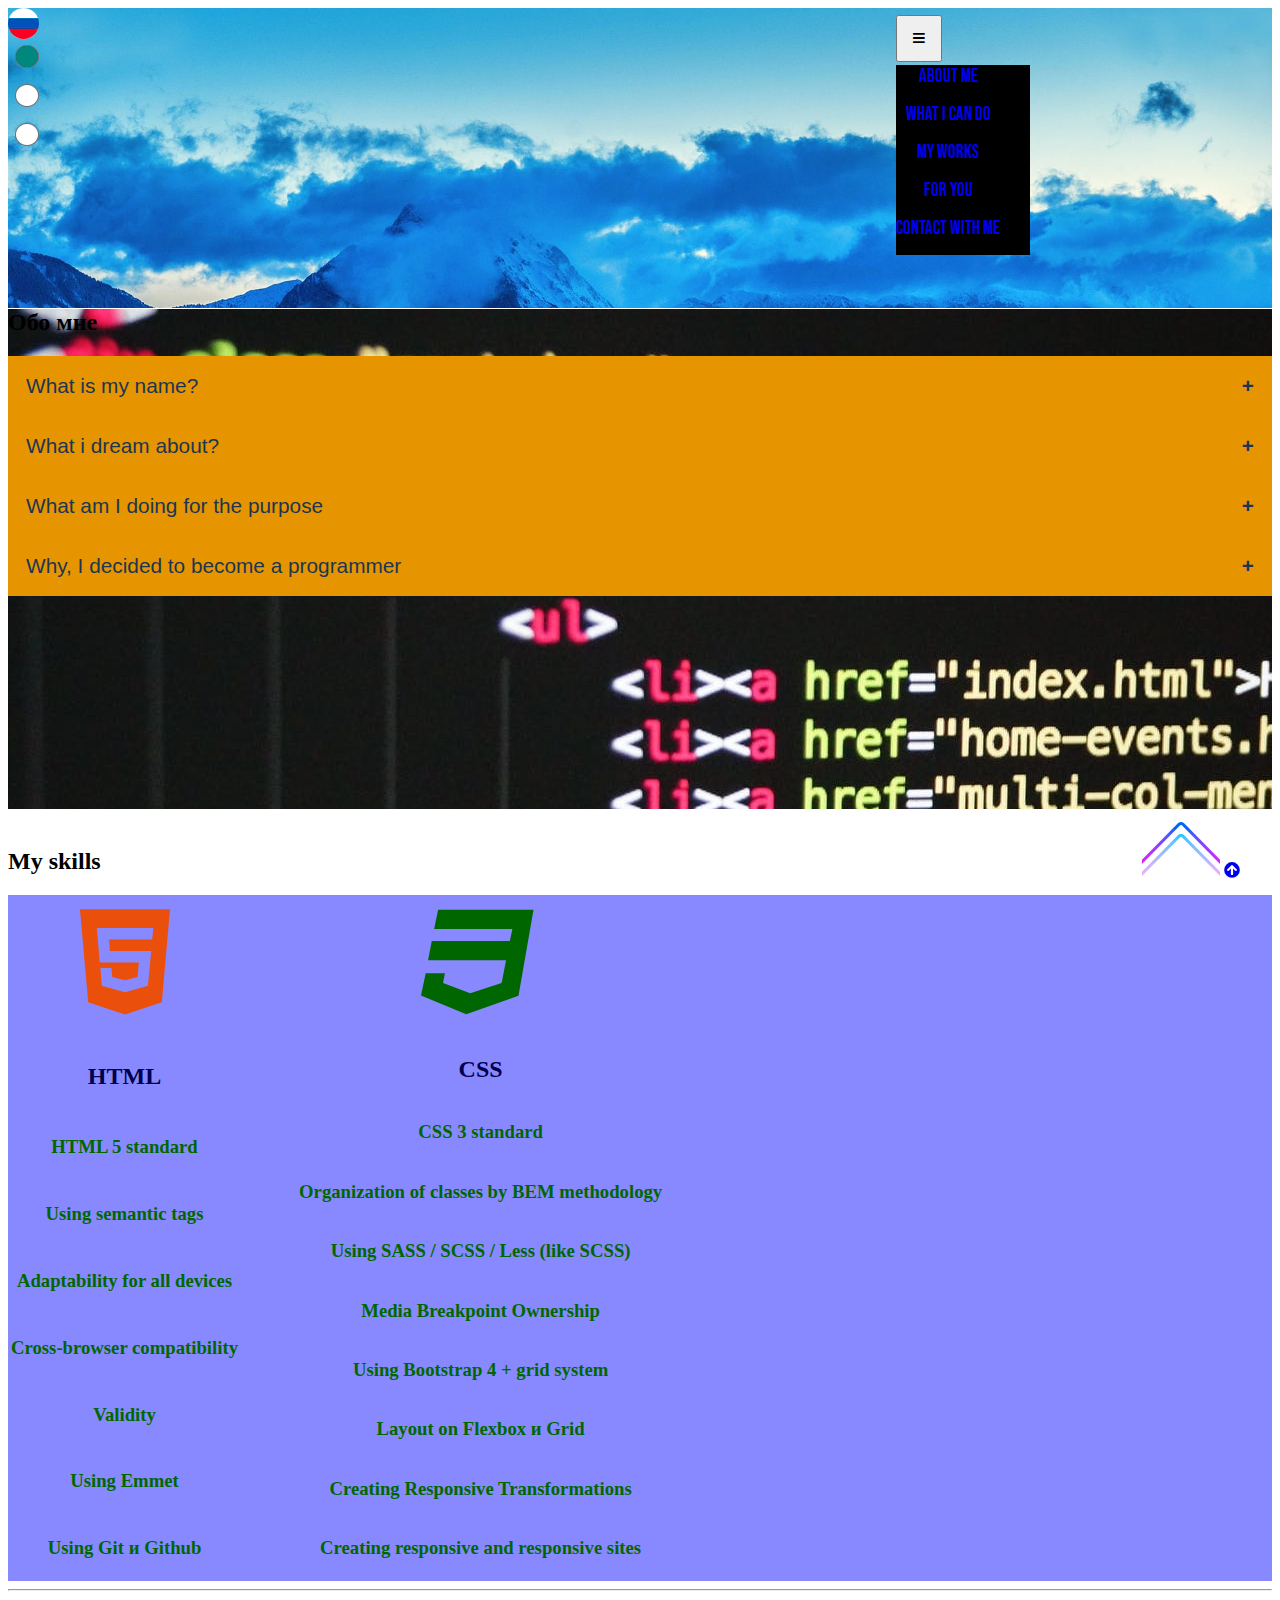
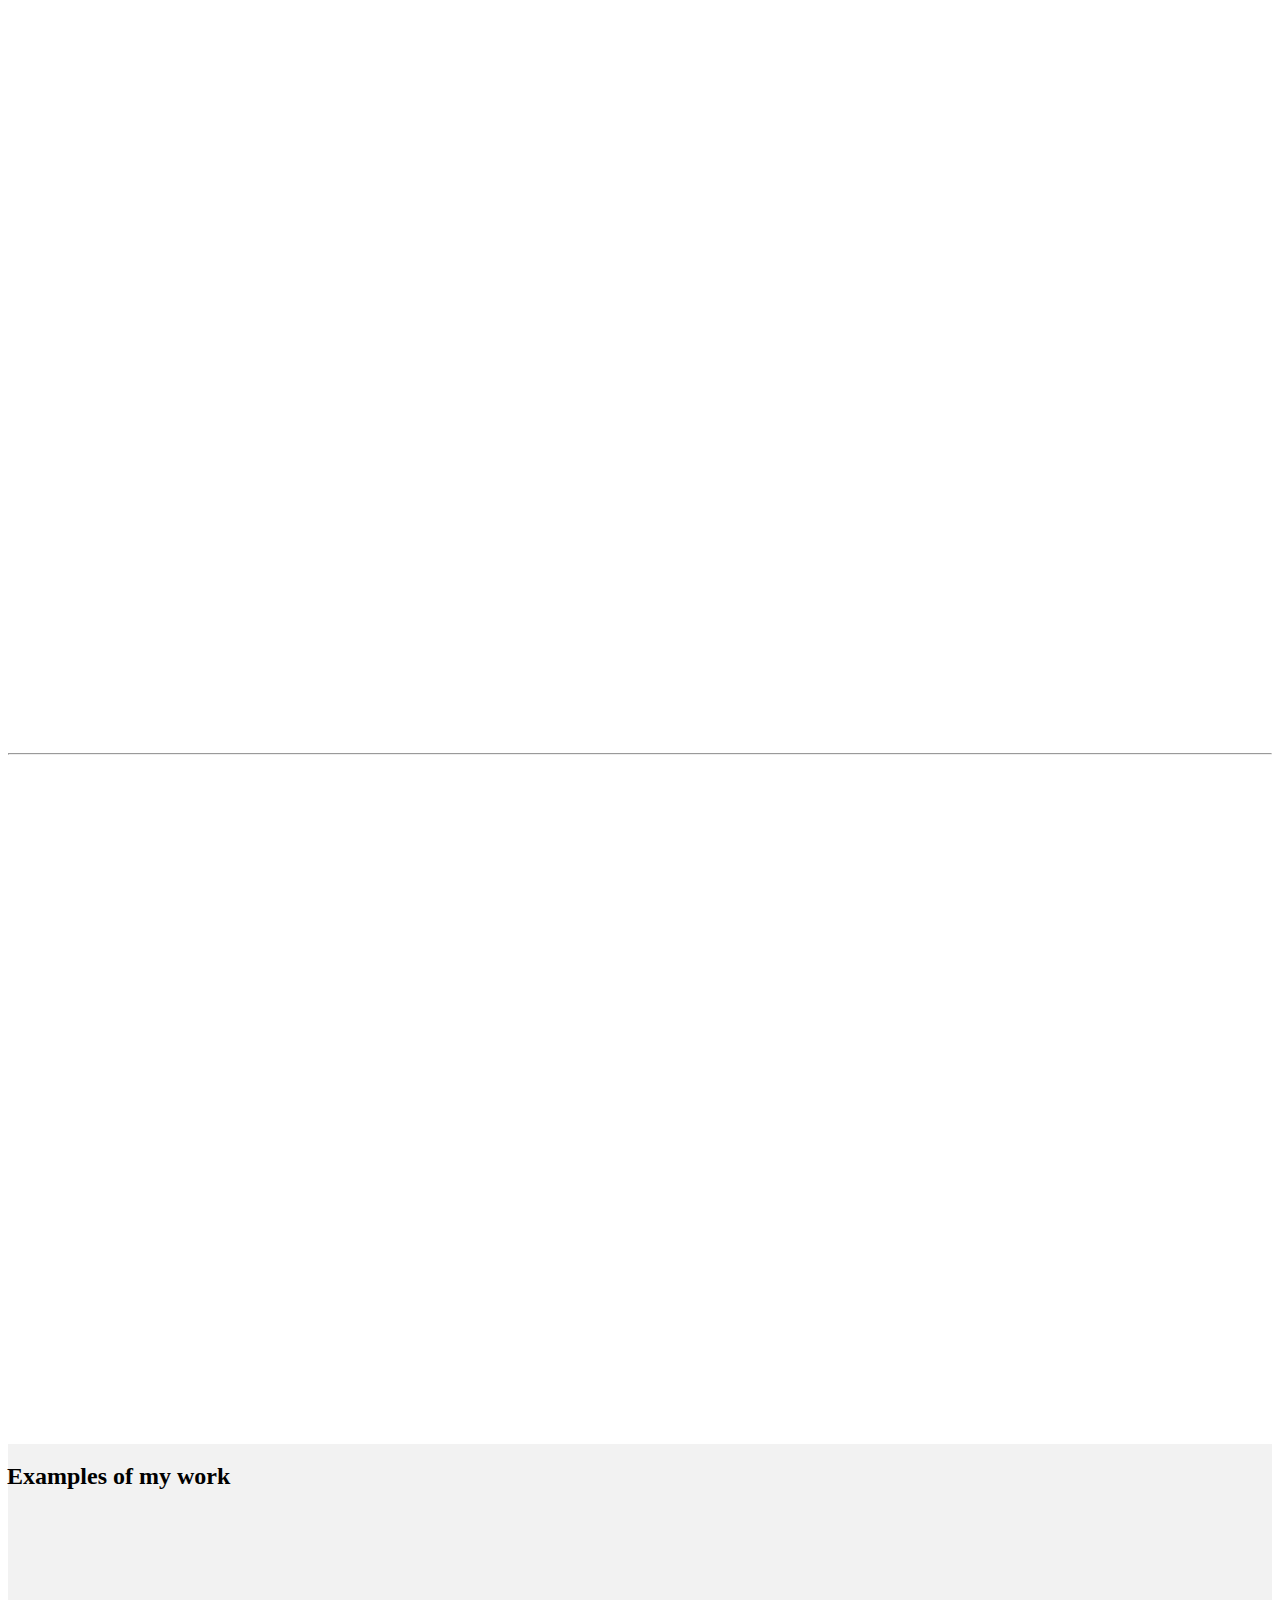
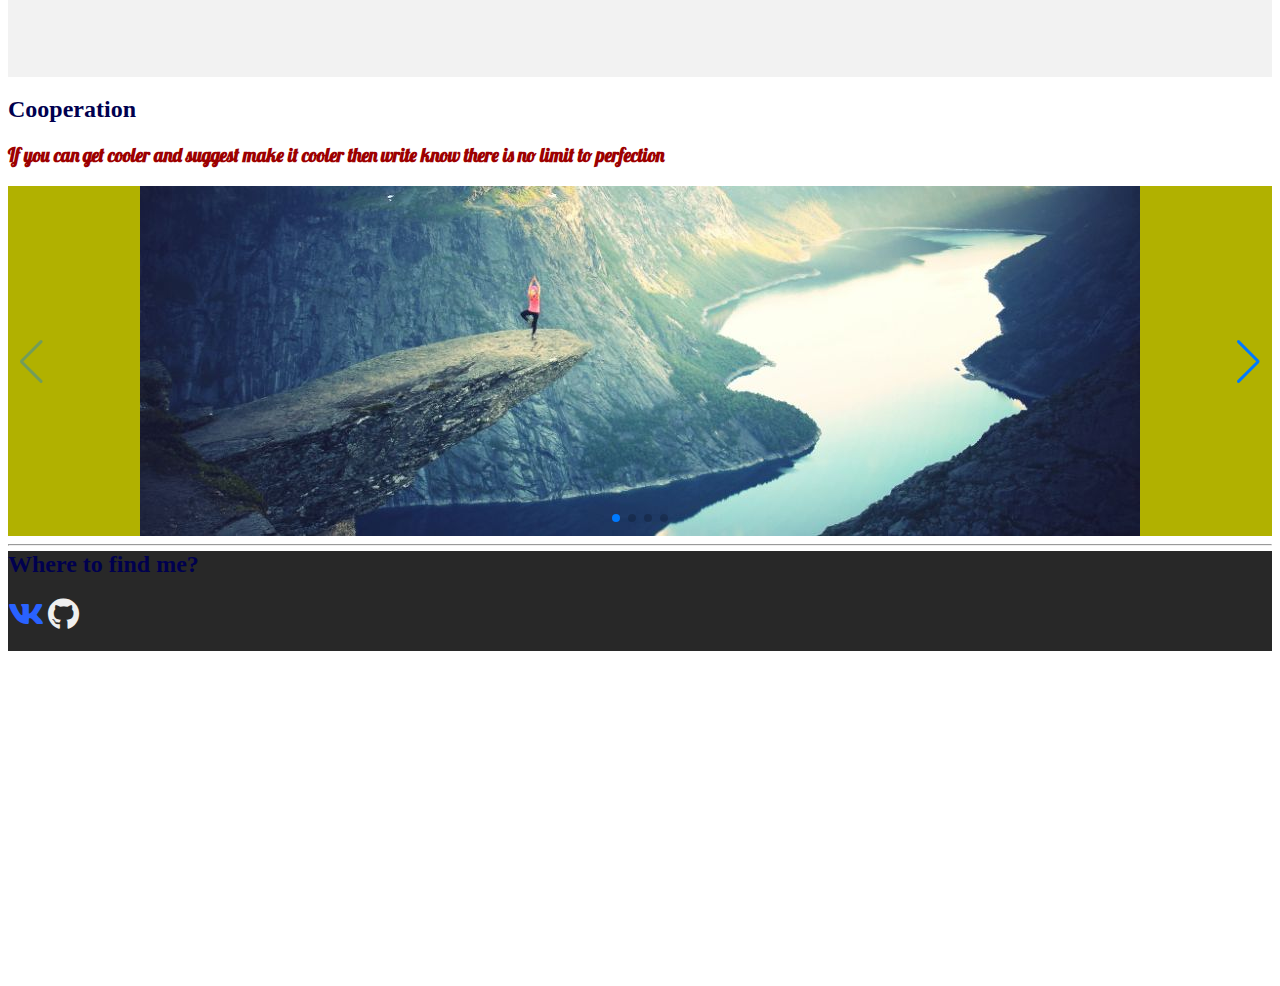
==== commit d76a9af7: "addition animation at english page" ====
--- a/index-eng.html
+++ b/index-eng.html
@@ -13,8 +13,10 @@
     <script src="swiper/js/swiper.min.js"></script>
     <link href="https://fonts.googleapis.com/css?family=Amatic+SC|Bebas+Neue|BenchNine|Lobster|Russo+One&display=swap" rel="stylesheet">
     <link rel="icon" href="https://image.flaticon.com/icons/png/128/69/69524.png">
+    <link rel="stylesheet" href="css/animate.min.css">
     <script src="js/script.js"></script>
     <script src="swiper/js/swiper-config.min.js"></script>
+    <script src="js/wow.min.js"></script>
 </head>
 <body>
 <header id="top">
